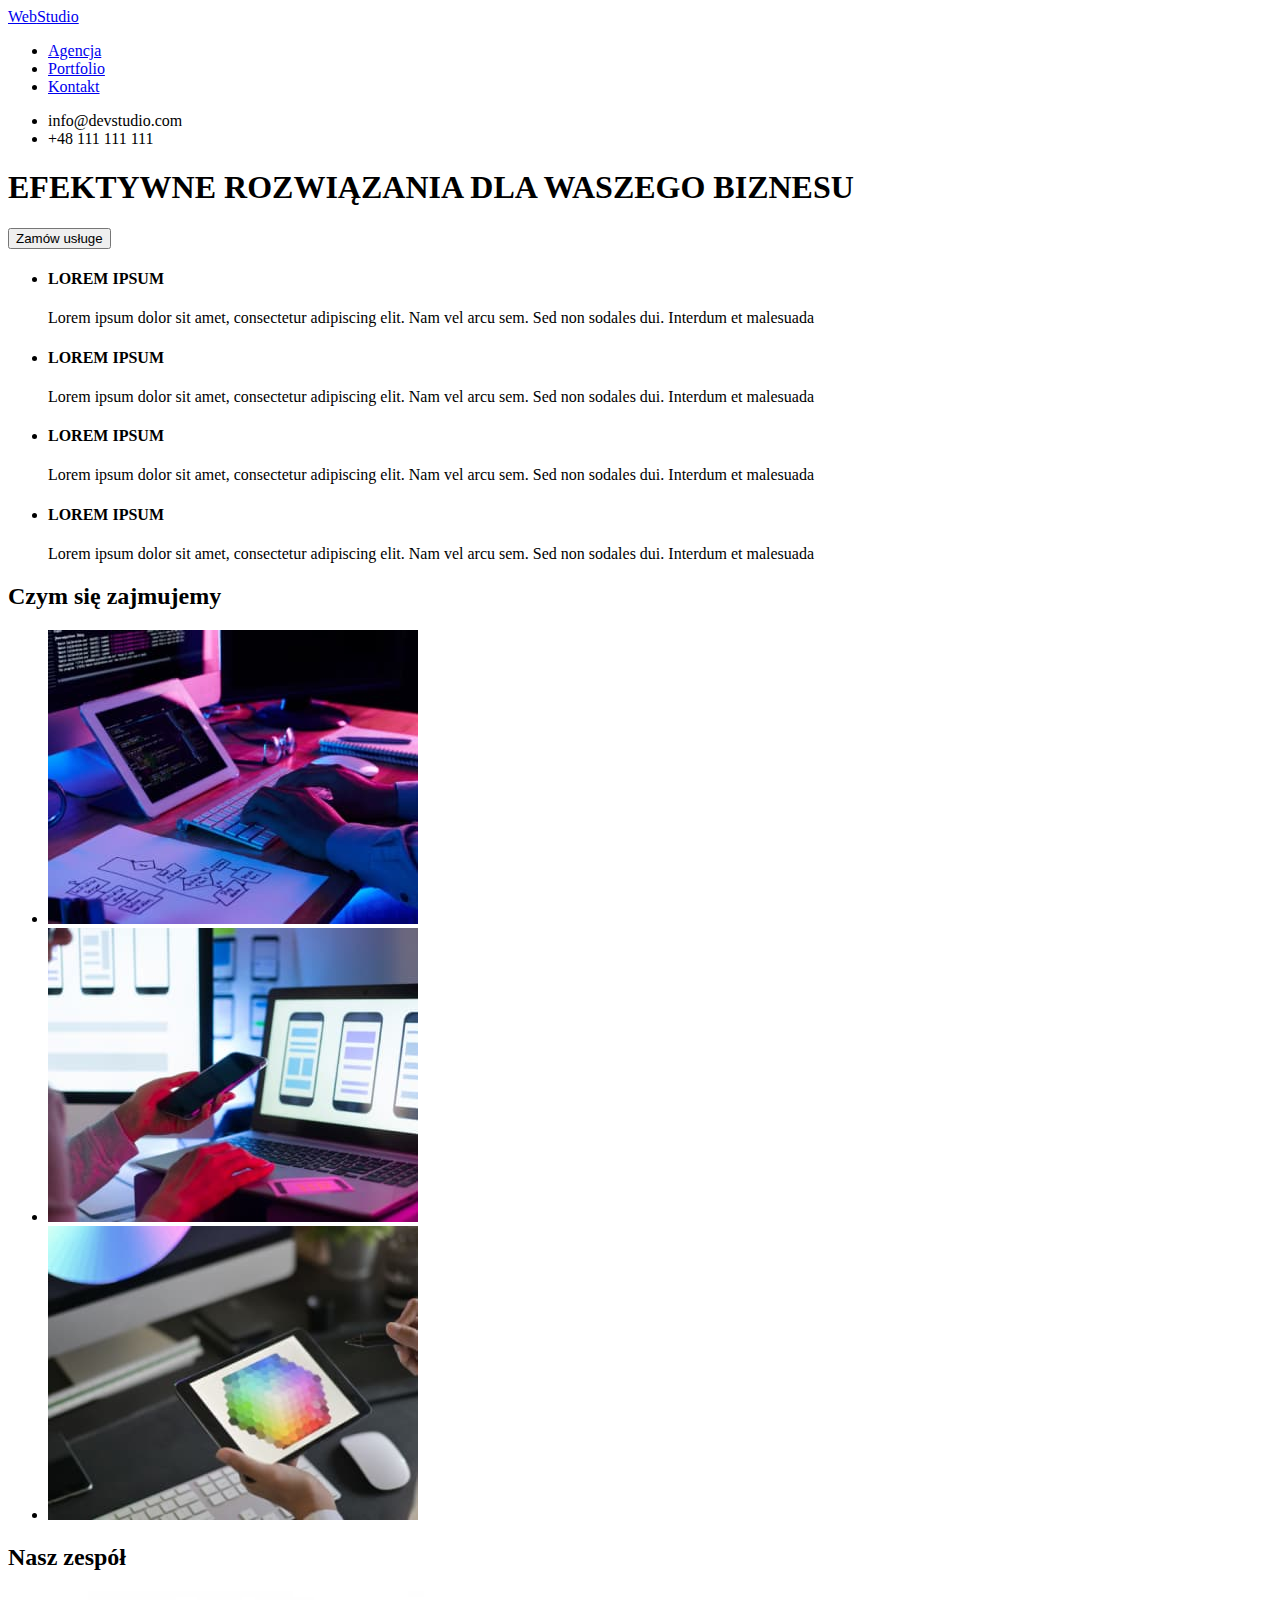
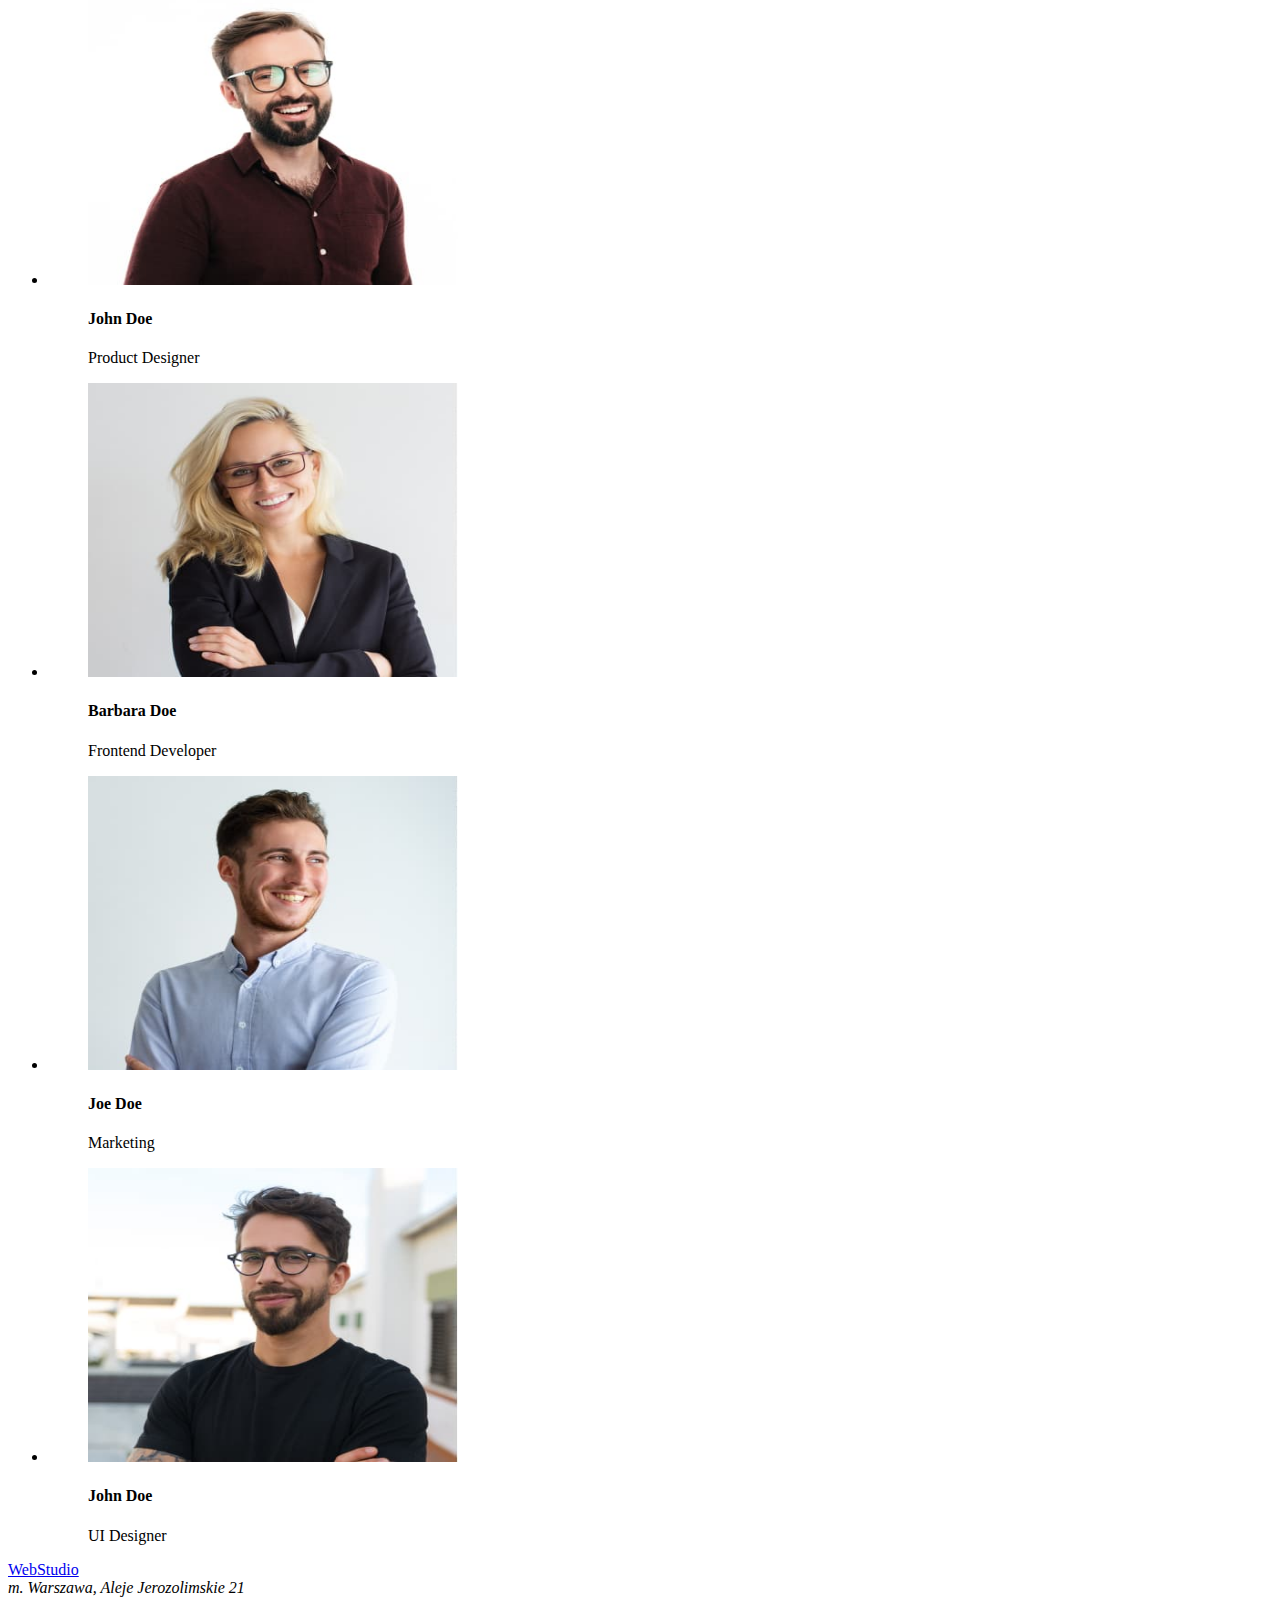
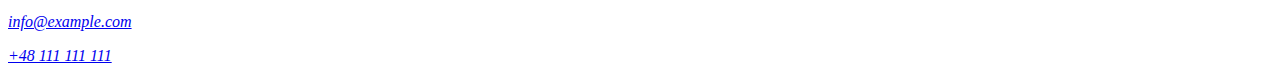
==== index.html @ c5aabd94 "links" ====
<!DOCTYPE html>
<html lang="pl">
  <head>
    <meta charset="UTF-8" />
    <meta http-equiv="X-UA-Compatible" content="IE=edge" />
    <meta name="viewport" content="width=device-width, initial-scale=1.0" />
    <title>Web Studio</title>
    <link rel="stylesheet" href="/css/styles.css" />
    <link rel="preconnect" href="https://fonts.googleapis.com" />
    <link rel="preconnect" href="https://fonts.gstatic.com" crossorigin />
    <link
      href="https://fonts.googleapis.com/css2?family=Raleway:wght@700&family=Roboto:wght@400;500;700;900&display=swap"
      rel="stylesheet"
    />
  </head>
  <body>
    <header>
      <a href="#"><span>Web</span>Studio</a>
      <nav>
        <ul>
          <li><a href="#">Agencja</a></li>
          <li><a href="./portfolio.html">Portfolio</a></li>
          <li><a href="#">Kontakt</a></li>
        </ul>
      </nav>
      <ul>
        <li>info@devstudio.com</li>
        <li>+48 111 111 111</li>
      </ul>
    </header>
    <main>
      <section>
        <h1>EFEKTYWNE ROZWIĄZANIA DLA WASZEGO BIZNESU</h1>
        <button type="button">Zamów usługe</button>
      </section>
      <section>
        <ul>
          <li>
            <h4>LOREM IPSUM</h4>
            <p>
              Lorem ipsum dolor sit amet, consectetur adipiscing elit. Nam vel
              arcu sem. Sed non sodales dui. Interdum et malesuada
            </p>
          </li>

          <li>
            <h4>LOREM IPSUM</h4>
            <p>
              Lorem ipsum dolor sit amet, consectetur adipiscing elit. Nam vel
              arcu sem. Sed non sodales dui. Interdum et malesuada
            </p>
          </li>
          <li>
            <h4>LOREM IPSUM</h4>
            <p>
              Lorem ipsum dolor sit amet, consectetur adipiscing elit. Nam vel
              arcu sem. Sed non sodales dui. Interdum et malesuada
            </p>
          </li>
          <li>
            <h4>LOREM IPSUM</h4>
            <p>
              Lorem ipsum dolor sit amet, consectetur adipiscing elit. Nam vel
              arcu sem. Sed non sodales dui. Interdum et malesuada
            </p>
          </li>
        </ul>
        <h2>Czym się zajmujemy</h2>
        <ul>
          <li>
            <img
              src="images/img1.jpg"
              alt="Ręce na klawiaturze"
              width="370"
              height="294"
            />
          </li>
          <li>
            <img
              src="images/img2.jpg"
              alt="Smartfon w dłoniach"
              width="370"
              height="294"
            />
          </li>
          <li>
            <img
              src="images/img3.jpg"
              alt="Tablet w dłoni"
              width="370"
              height="294"
            />
          </li>
        </ul>
      </section>
      <section>
        <h2>Nasz zespół</h2>
        <ul>
          <li>
            <figure>
              <img
                src="images/img4.jpg"
                alt="John Doe.Product Designer"
                width="370"
                height="294"
              />
              <figcaption>
                <h4>John Doe</h4>
                <p>Product Designer</p>
              </figcaption>
            </figure>
          </li>
          <li>
            <figure>
              <img
                src="images/img5.jpg"
                alt="Barbara Doe.Frontend Developer"
                width="370"
                height="294"
              />
              <figcaption>
                <h4>Barbara Doe</h4>
                <p>Frontend Developer</p>
              </figcaption>
            </figure>
          </li>
          <li>
            <figure>
              <img
                src="images/img6.jpg"
                alt="John Doe.Marketing"
                width="370"
                height="294"
              />
              <figcaption>
                <h4>Joe Doe</h4>
                <p>Marketing</p>
              </figcaption>
            </figure>
          </li>
          <li>
            <figure>
              <img
                src="images/img7.jpg"
                alt="John Doe.UI Designer"
                width="370"
                height="294"
              />
              <figcaption>
                <h4>John Doe</h4>
                <p>UI Designer</p>
              </figcaption>
            </figure>
          </li>
        </ul>
      </section>
    </main>
    <footer>
      <a href="#"><span>Web</span>Studio</a>
      <address>
        m. Warszawa, Aleje Jerozolimskie 21
        <p><a href="mailto:info@example.com">info@example.com</a></p>
        <p><a href="tel:+48111111111">+48 111 111 111</a></p>
      </address>
    </footer>
  </body>
</html>
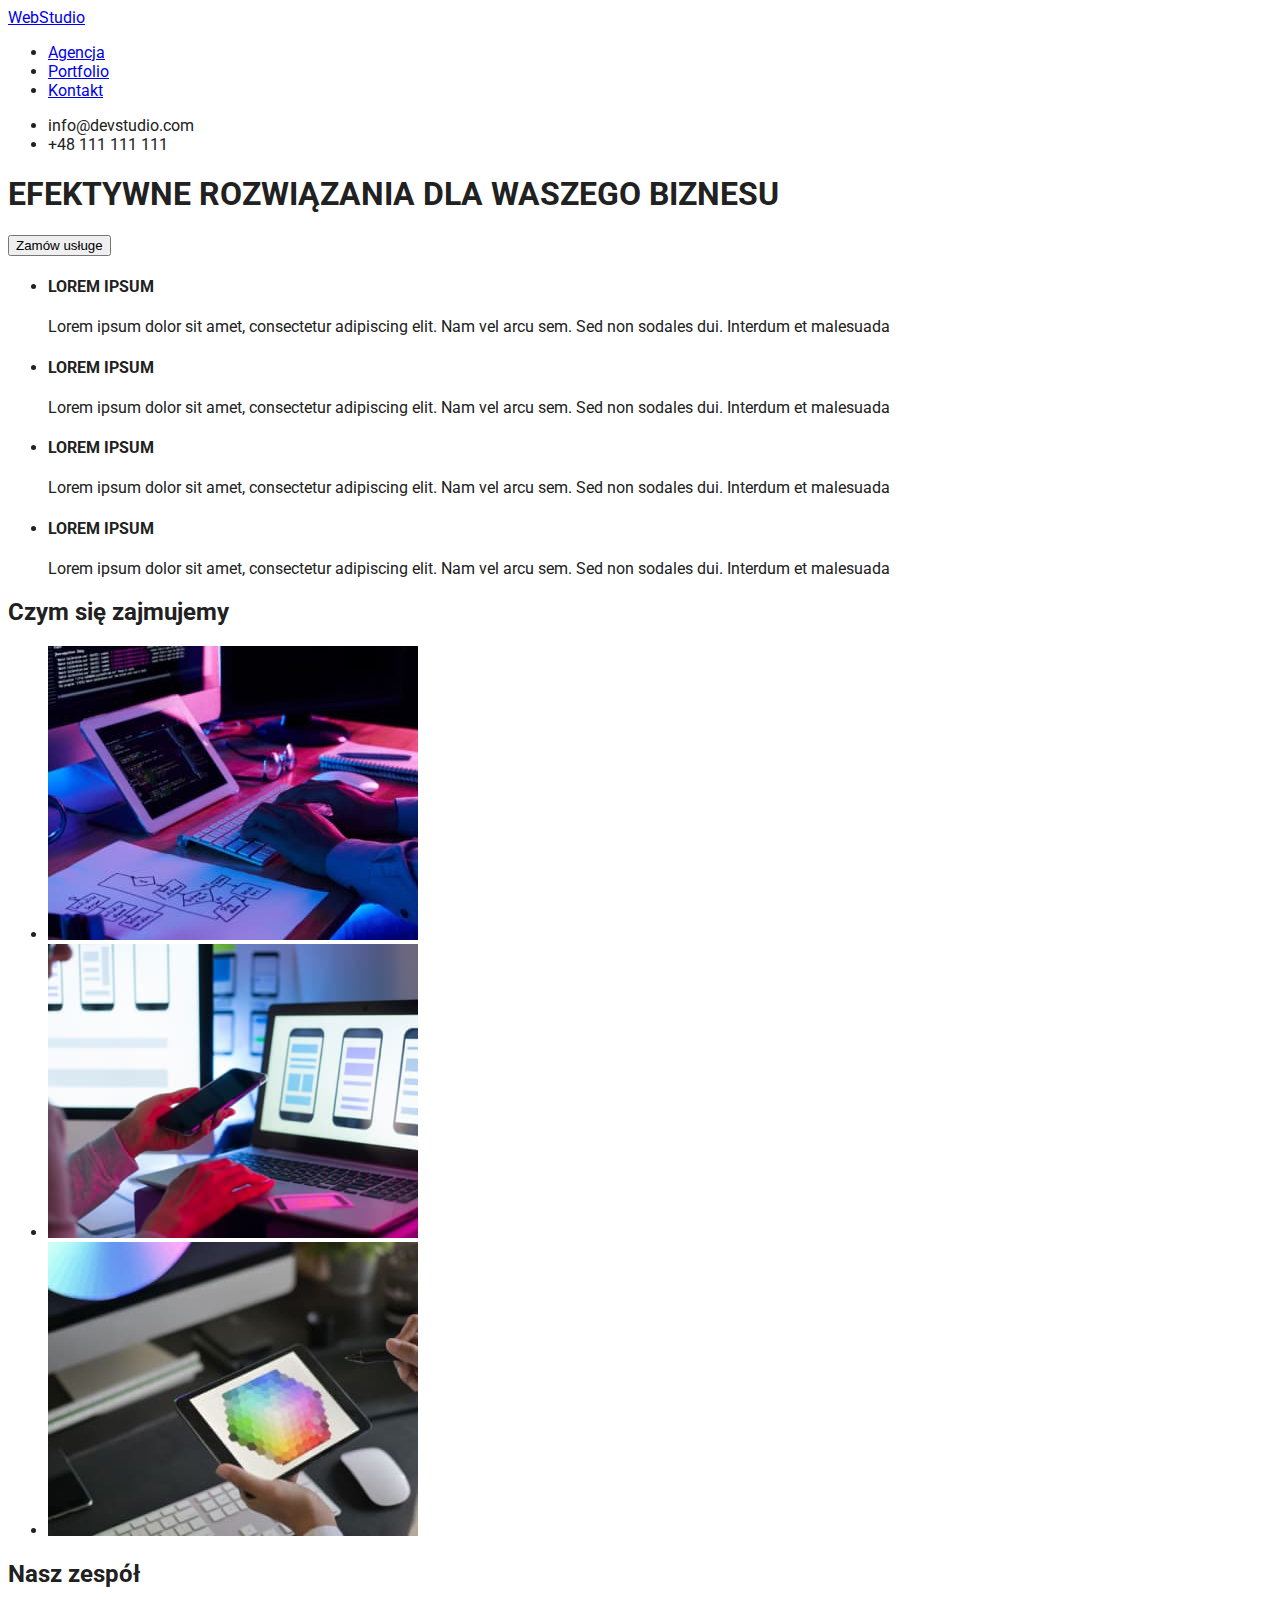
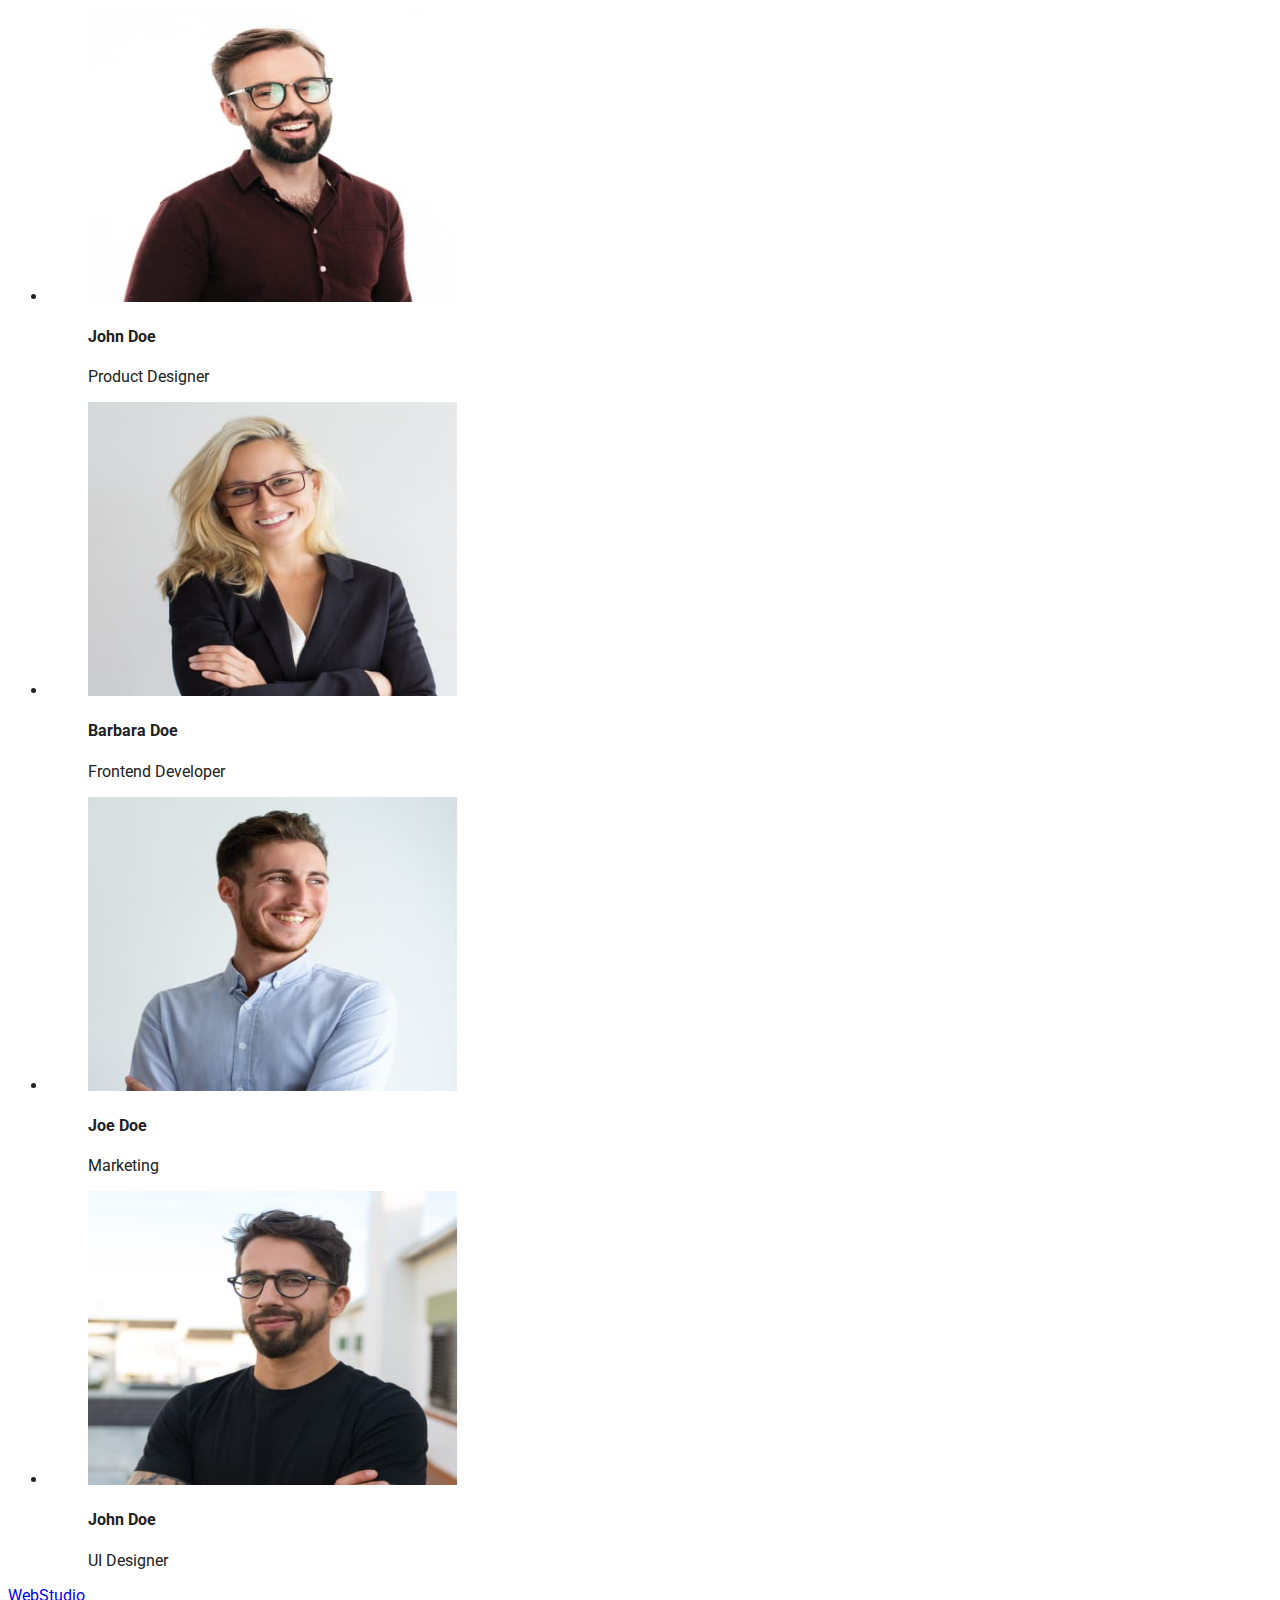
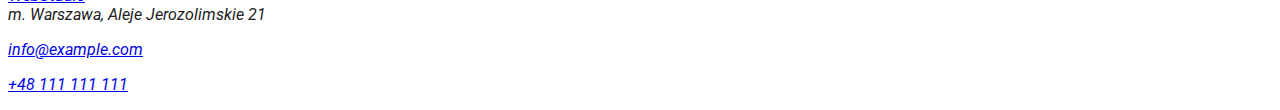
==== commit 636c5696: "update" ====
--- a/index.html
+++ b/index.html
@@ -5,7 +5,7 @@
     <meta http-equiv="X-UA-Compatible" content="IE=edge" />
     <meta name="viewport" content="width=device-width, initial-scale=1.0" />
     <title>Web Studio</title>
-    <link rel="stylesheet" href="/css/styles.css" />
+    <link rel="stylesheet" href="./css/styles.css" />
     <link rel="preconnect" href="https://fonts.googleapis.com" />
     <link rel="preconnect" href="https://fonts.gstatic.com" crossorigin />
     <link
@@ -14,7 +14,7 @@
     />
   </head>
   <body>
-    <header>
+    <header class="header">
       <a href="#"><span>Web</span>Studio</a>
       <nav>
         <ul>
--- a/css/styles.css
+++ b/css/styles.css
@@ -0,0 +1,4 @@
+body {
+  font-family: 'Roboto', sans-serif;
+  color: #212121;
+}
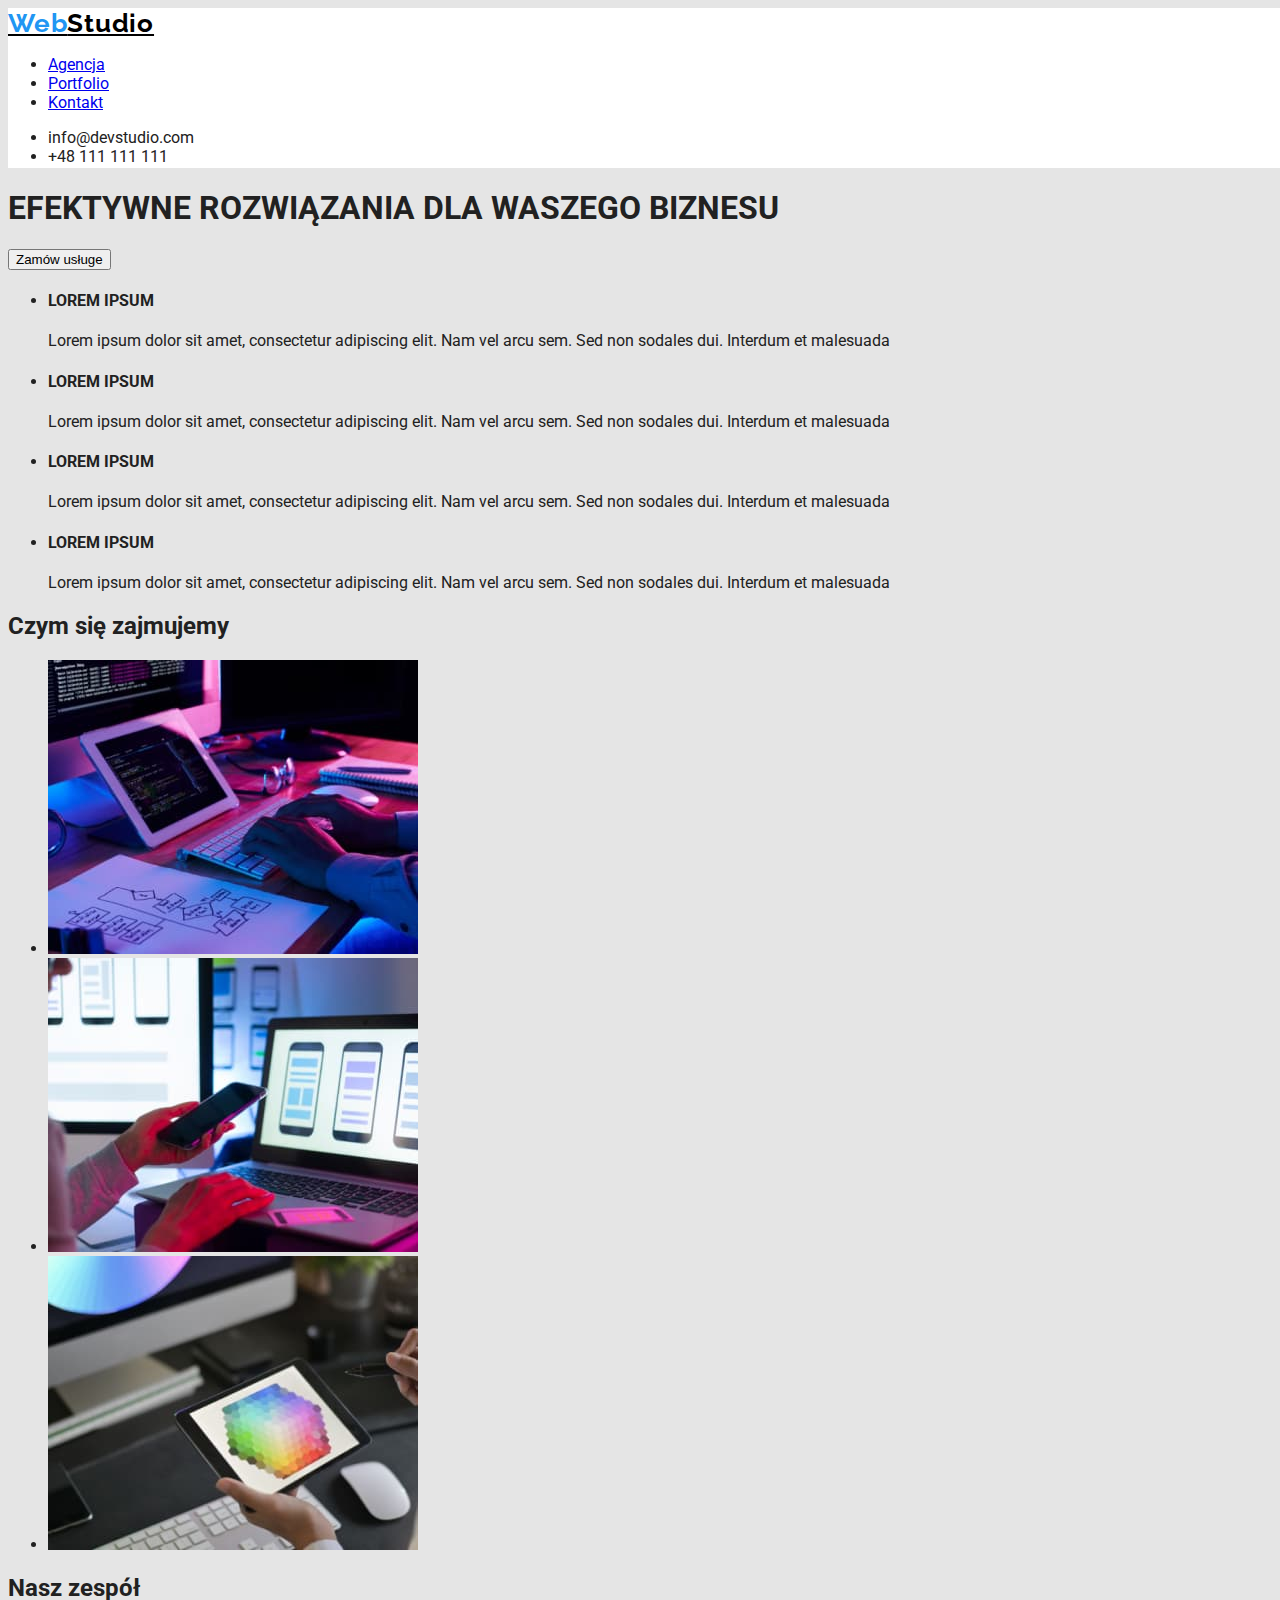
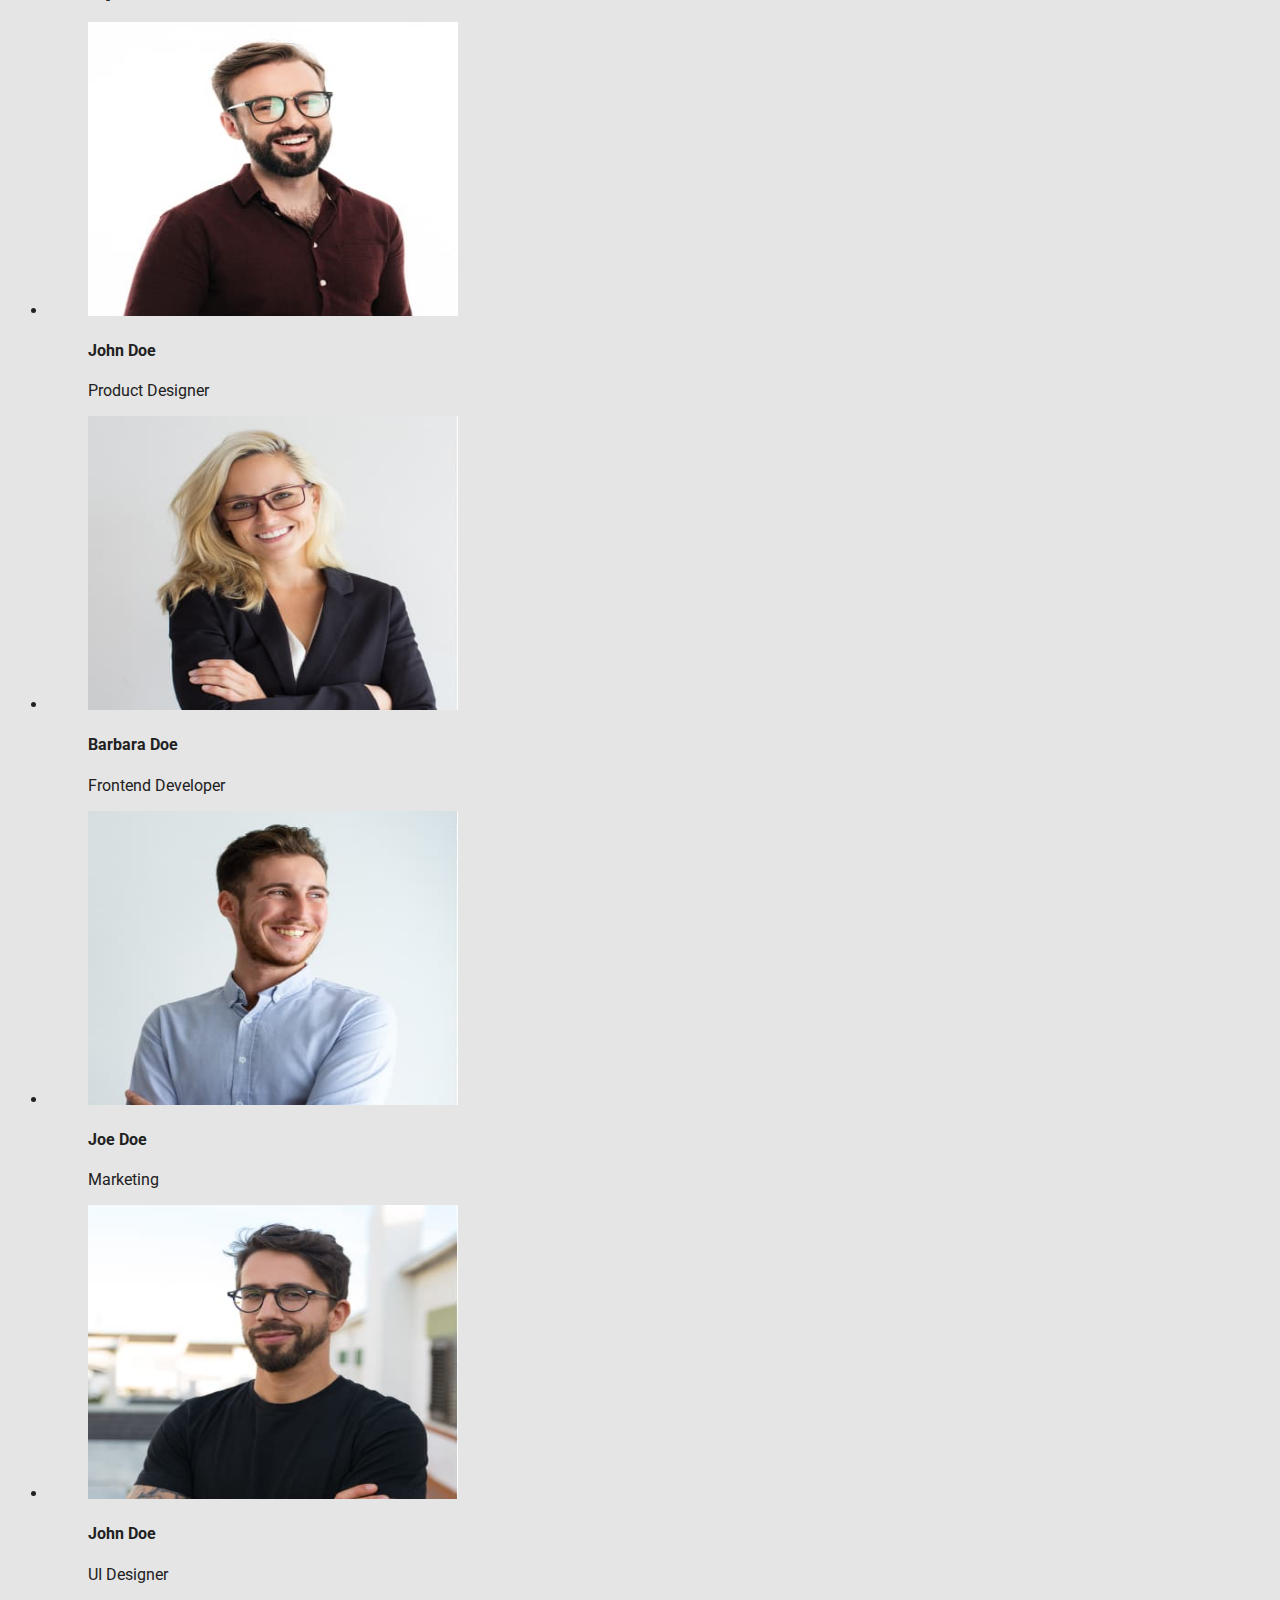
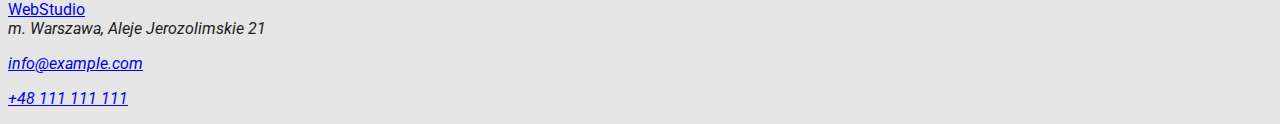
==== commit 14297f9d: "csswork" ====
--- a/index.html
+++ b/index.html
@@ -14,11 +14,13 @@
     />
   </head>
   <body>
-    <header class="header">
-      <a href="#"><span>Web</span>Studio</a>
+    <header class="background-header">
+      <a class="links logotype-webstudio-header" href="#"
+        ><span class="logotype-web">Web</span>Studio</a
+      >
       <nav>
         <ul>
-          <li><a href="#">Agencja</a></li>
+          <li><a href="./index.html">Agencja</a></li>
           <li><a href="./portfolio.html">Portfolio</a></li>
           <li><a href="#">Kontakt</a></li>
         </ul>
--- a/css/styles.css
+++ b/css/styles.css
@@ -1,4 +1,88 @@
 body {
-  font-family: 'Roboto', sans-serif;
+  font-family: 'Roboto', 'Raleway', sans-serif;
+  color: #212121;
+  background: #e5e5e5;
+}
+.background-header {
+  width: 1600px;
+  height: 160px;
+  left: 0px;
+  top: 0px;
+  background-color: #ffffff;
+}
+.logotype-webstudio-header {
+  font-family: 'Raleway';
+  font-style: normal;
+  font-weight: 700;
+  font-size: 26px;
+  line-height: 31px;
+  letter-spacing: 0.03em;
+  color: #000000;
+}
+.logotype-web {
+  width: 145px;
+  height: 31px;
+  left: 215px;
+  top: 24px;
+  color: #2196f3;
+}
+.link {
+  font-style: normal;
+  font-weight: 500;
+  font-size: 14px;
+  line-height: 16px;
+  letter-spacing: 0.02em;
   color: #212121;
 }
+.link-portfolio {
+  color: #2196f3;
+}
+.link-contact-header {
+  font-family: 'Roboto';
+  font-style: normal;
+  font-weight: 500;
+  font-size: 14px;
+  line-height: 16px;
+  letter-spacing: 0.02em;
+  color: #757575;
+}
+.links:hover,
+.links:focus {
+  color: #2196f3;
+}
+.background-footer {
+  width: 1600px;
+  height: 252px;
+  left: 0px;
+  top: 1628px;
+  background-color: #2f303a;
+}
+.logotype-webstudio-footer {
+  font-family: 'Raleway';
+  font-style: normal;
+  font-weight: 700;
+  font-size: 26px;
+  line-height: 31px;
+  letter-spacing: 0.03em;
+  color: #ffffff;
+}
+.address {
+  color: #ffffff;
+  font-family: 'Roboto';
+  font-style: normal;
+  font-weight: 400;
+  font-size: 14px;
+  line-height: 24px;
+  letter-spacing: 0.03em;
+}
+.link-contact-footer {
+  font-family: 'Roboto';
+  font-style: normal;
+  font-weight: 400;
+  font-size: 14px;
+  line-height: 24px;
+
+  letter-spacing: 0.03em;
+
+  color: rgba(255, 255, 255, 0.6);
+}
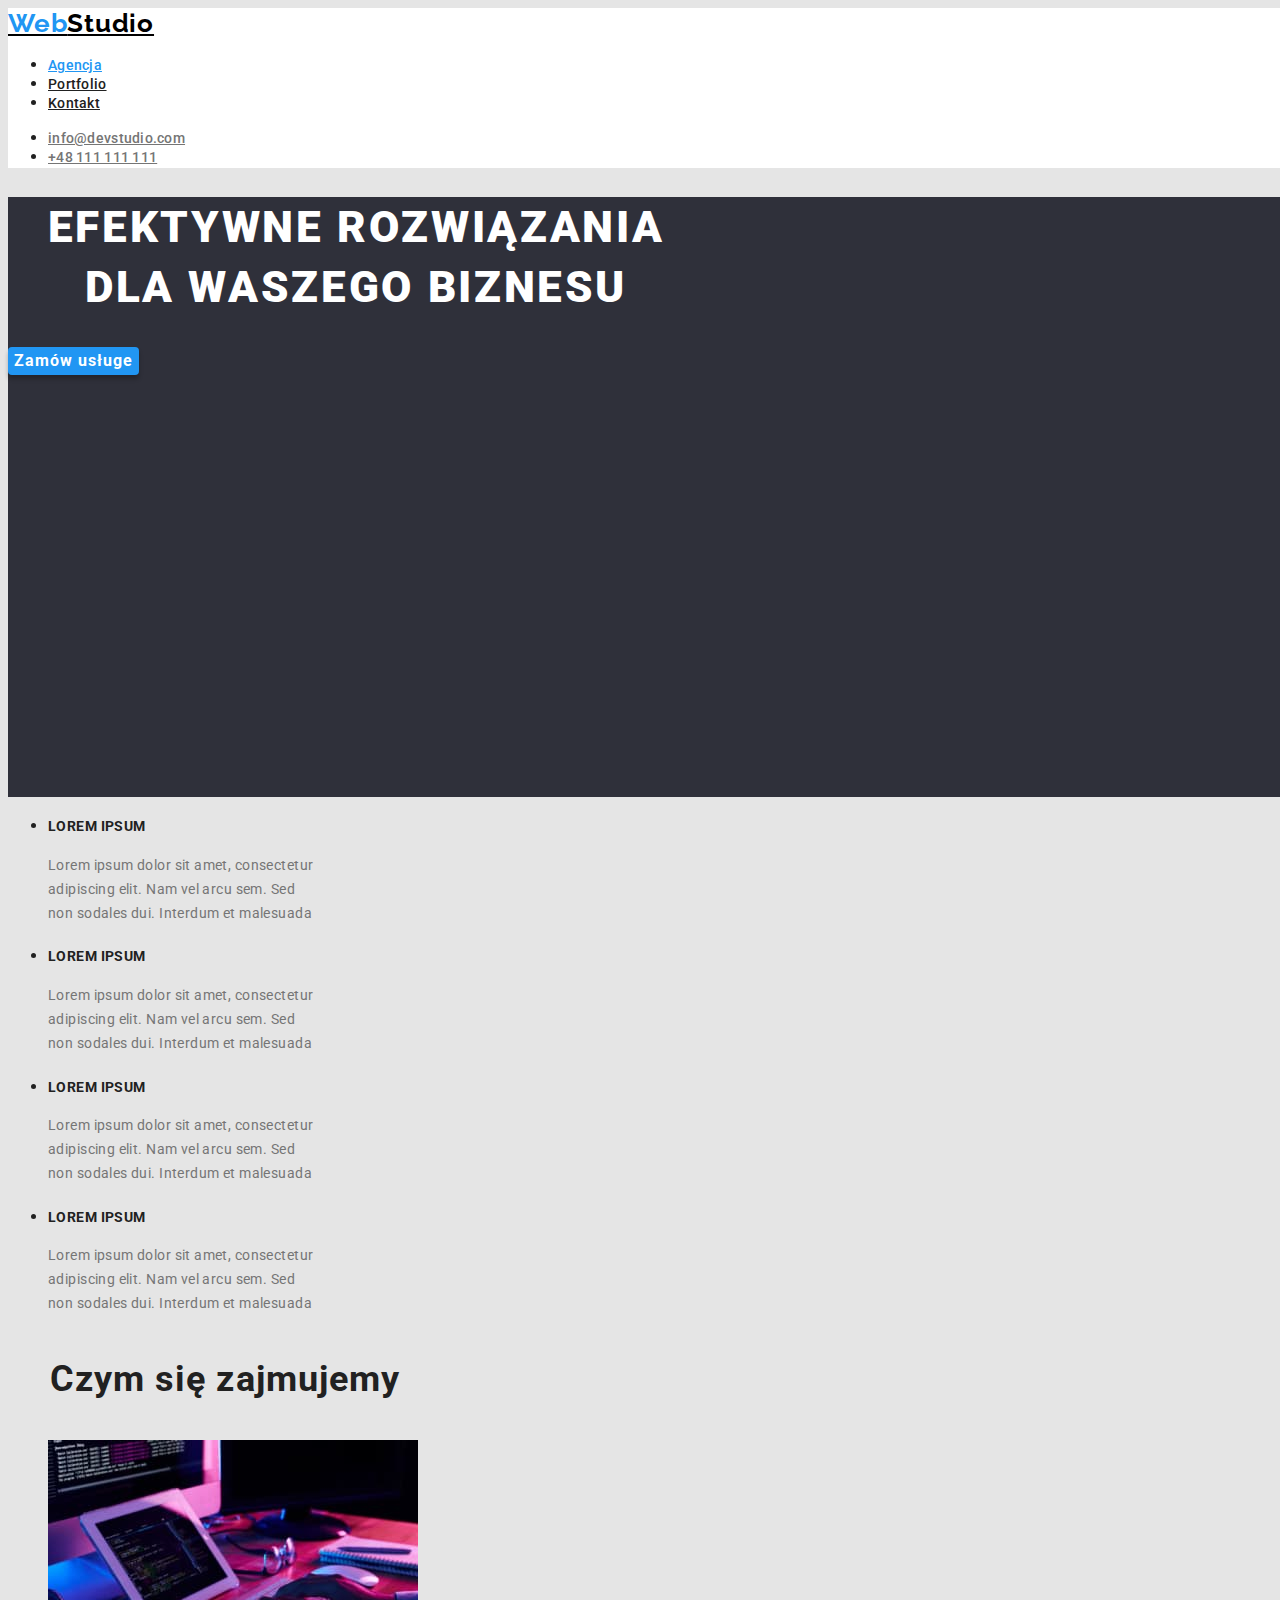
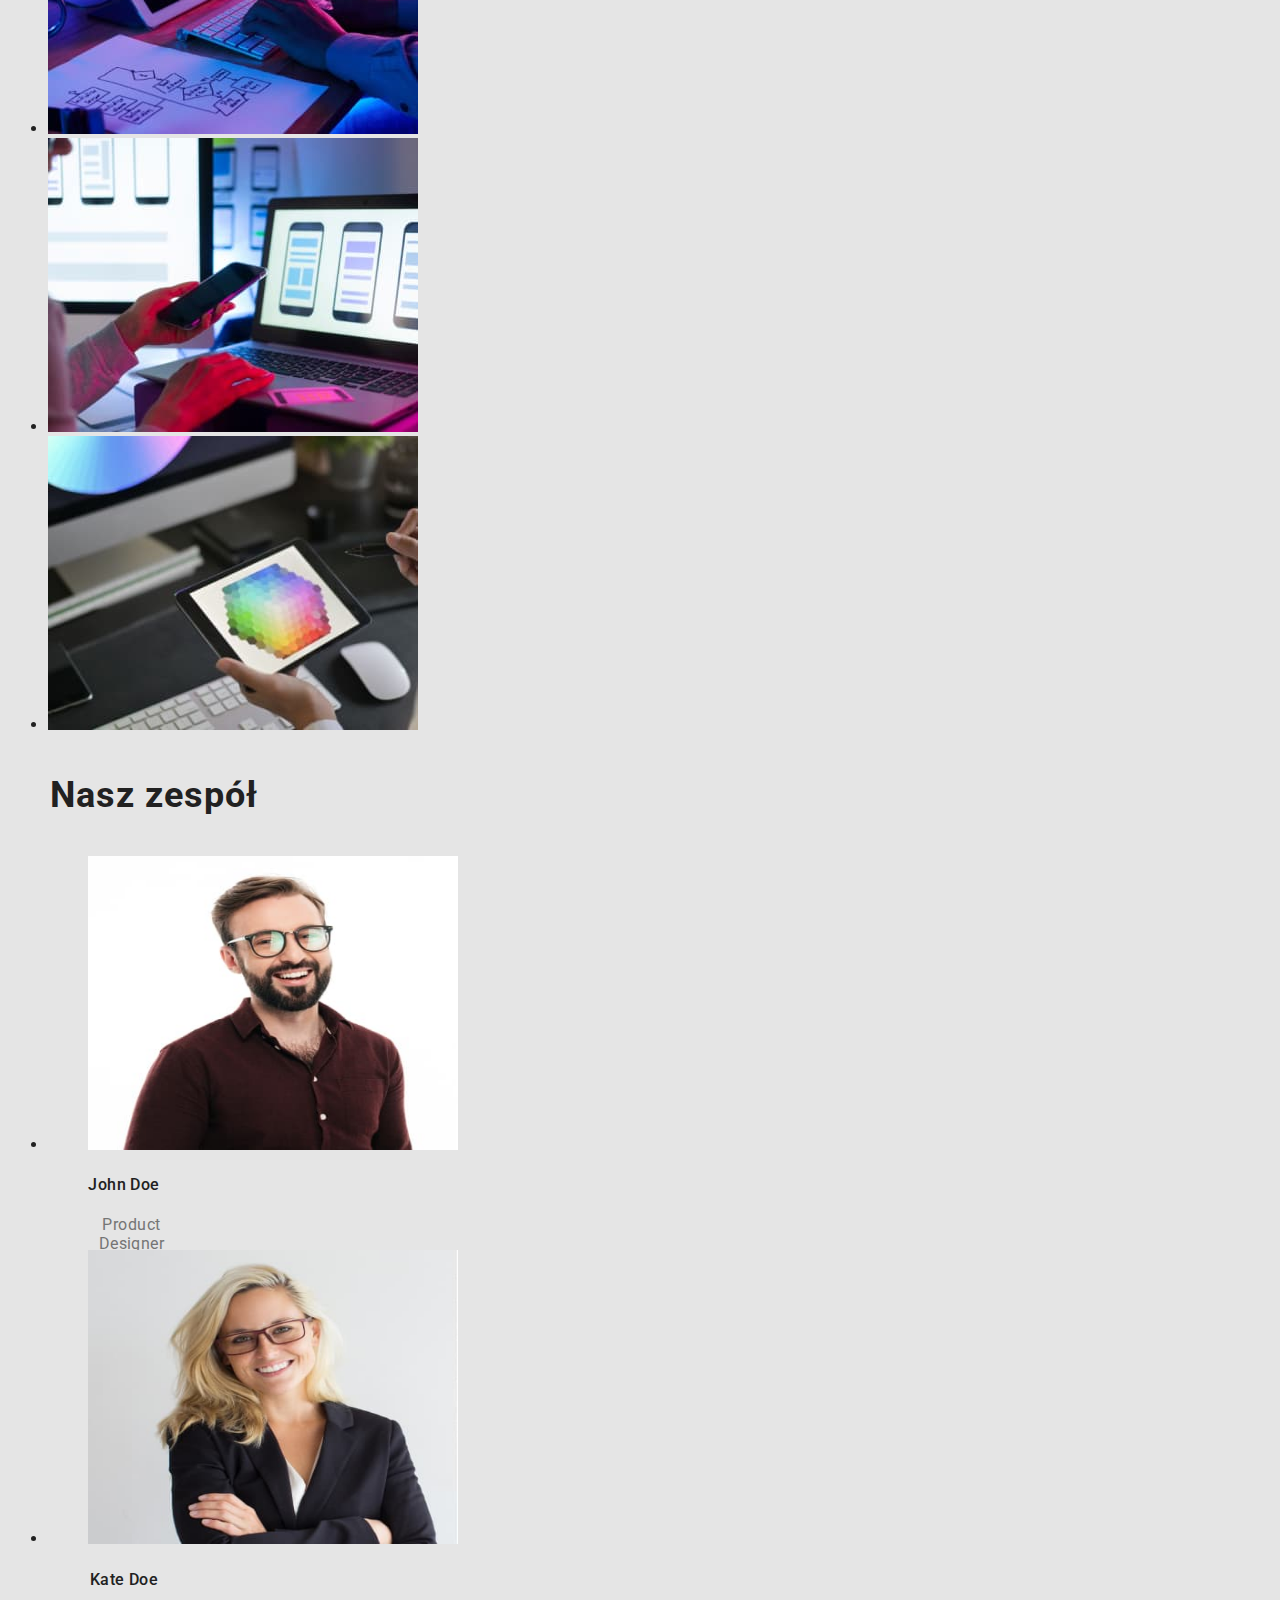
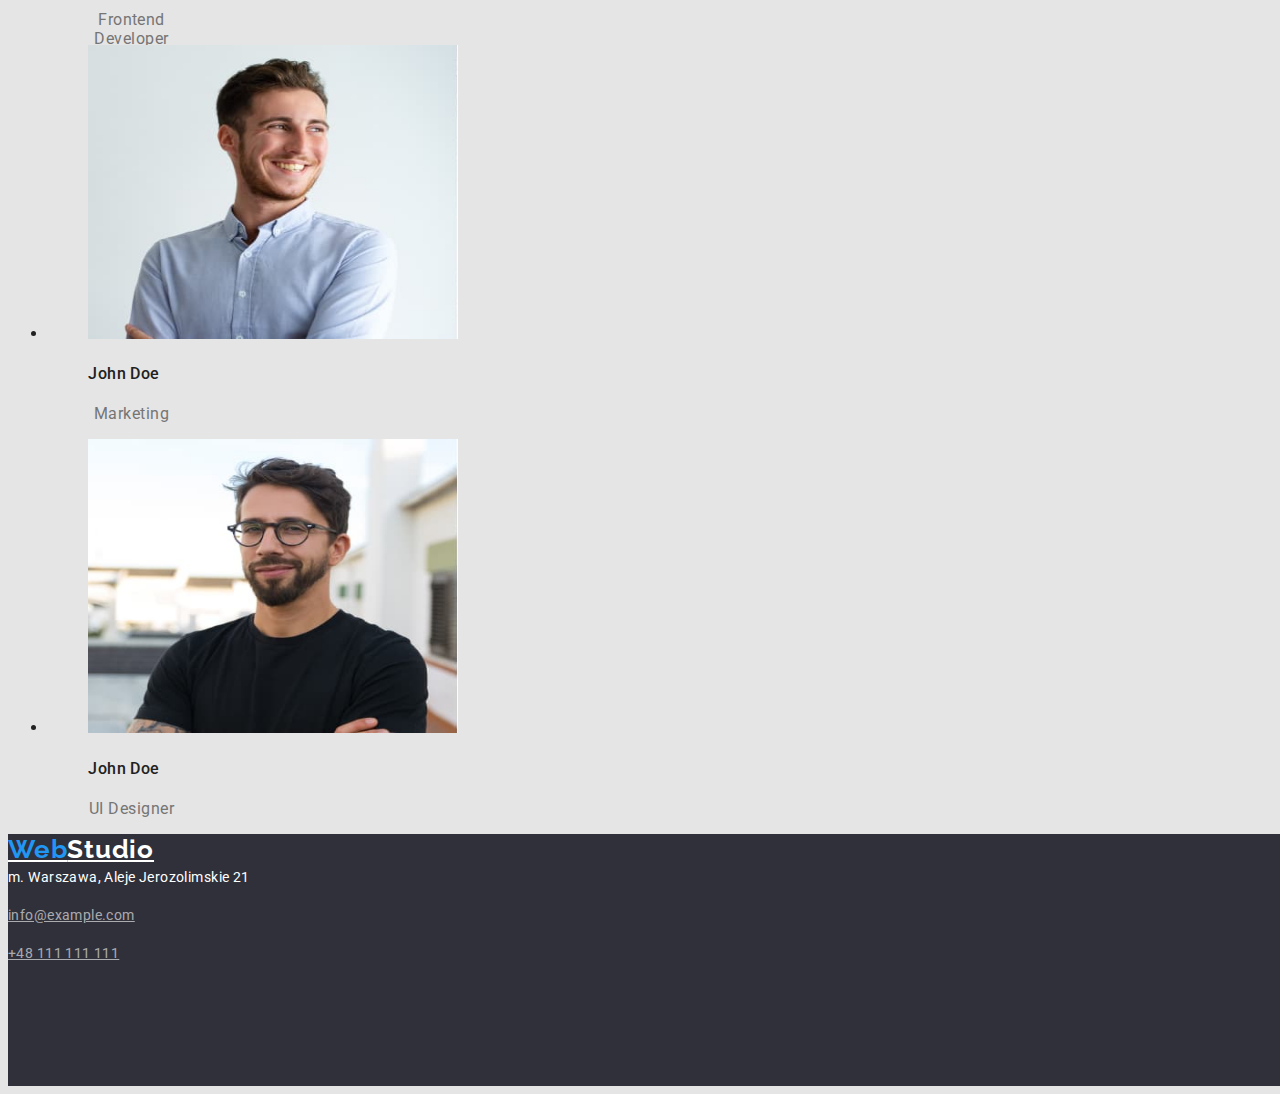
==== commit 64b68df7: "working-on-styles" ====
--- a/index.html
+++ b/index.html
@@ -20,54 +20,68 @@
       >
       <nav>
         <ul>
-          <li><a href="./index.html">Agencja</a></li>
-          <li><a href="./portfolio.html">Portfolio</a></li>
-          <li><a href="#">Kontakt</a></li>
+          <li>
+            <a class="link link-index links" href="./index.html">Agencja</a>
+          </li>
+          <li>
+            <a class="link links" href="./portfolio.html">Portfolio</a>
+          </li>
+          <li><a class="link links" href="#">Kontakt</a></li>
         </ul>
       </nav>
       <ul>
-        <li>info@devstudio.com</li>
-        <li>+48 111 111 111</li>
+        <li>
+          <a class="links link-contact-header" href="mailto:info@example.com"
+            >info@devstudio.com</a
+          >
+        </li>
+        <li>
+          <a class="links link-contact-header" href="tel:+48111111111"
+            >+48 111 111 111</a
+          >
+        </li>
       </ul>
     </header>
     <main>
-      <section>
-        <h1>EFEKTYWNE ROZWIĄZANIA DLA WASZEGO BIZNESU</h1>
-        <button type="button">Zamów usługe</button>
+      <section class="first-section-index">
+        <h1 class="first-section-text">
+          EFEKTYWNE ROZWIĄZANIA DLA WASZEGO BIZNESU
+        </h1>
+        <button class="button-order" type="button">Zamów usługe</button>
       </section>
       <section>
         <ul>
           <li>
-            <h4>LOREM IPSUM</h4>
-            <p>
+            <h4 class="second-section-haeding">LOREM IPSUM</h4>
+            <p class="second-section-text">
               Lorem ipsum dolor sit amet, consectetur adipiscing elit. Nam vel
               arcu sem. Sed non sodales dui. Interdum et malesuada
             </p>
           </li>
 
           <li>
-            <h4>LOREM IPSUM</h4>
-            <p>
+            <h4 class="second-section-haeding">LOREM IPSUM</h4>
+            <p class="second-section-text">
               Lorem ipsum dolor sit amet, consectetur adipiscing elit. Nam vel
               arcu sem. Sed non sodales dui. Interdum et malesuada
             </p>
           </li>
           <li>
-            <h4>LOREM IPSUM</h4>
-            <p>
+            <h4 class="second-section-haeding">LOREM IPSUM</h4>
+            <p class="second-section-text">
               Lorem ipsum dolor sit amet, consectetur adipiscing elit. Nam vel
               arcu sem. Sed non sodales dui. Interdum et malesuada
             </p>
           </li>
           <li>
-            <h4>LOREM IPSUM</h4>
-            <p>
+            <h4 class="second-section-haeding">LOREM IPSUM</h4>
+            <p class="second-section-text">
               Lorem ipsum dolor sit amet, consectetur adipiscing elit. Nam vel
               arcu sem. Sed non sodales dui. Interdum et malesuada
             </p>
           </li>
         </ul>
-        <h2>Czym się zajmujemy</h2>
+        <h2 class="second-section-second-text">Czym się zajmujemy</h2>
         <ul>
           <li>
             <img
@@ -96,7 +110,7 @@
         </ul>
       </section>
       <section>
-        <h2>Nasz zespół</h2>
+        <h2 class="third-section-heading">Nasz zespół</h2>
         <ul>
           <li>
             <figure>
@@ -107,8 +121,8 @@
                 height="294"
               />
               <figcaption>
-                <h4>John Doe</h4>
-                <p>Product Designer</p>
+                <h4 class="third-section-heading-text">John Doe</h4>
+                <p class="third-section-job-titles">Product Designer</p>
               </figcaption>
             </figure>
           </li>
@@ -121,8 +135,8 @@
                 height="294"
               />
               <figcaption>
-                <h4>Barbara Doe</h4>
-                <p>Frontend Developer</p>
+                <h4 class="third-section-heading-text">Kate Doe</h4>
+                <p class="third-section-job-titles">Frontend Developer</p>
               </figcaption>
             </figure>
           </li>
@@ -135,8 +149,8 @@
                 height="294"
               />
               <figcaption>
-                <h4>Joe Doe</h4>
-                <p>Marketing</p>
+                <h4 class="third-section-heading-text">John Doe</h4>
+                <p class="third-section-job-titles">Marketing</p>
               </figcaption>
             </figure>
           </li>
@@ -149,20 +163,30 @@
                 height="294"
               />
               <figcaption>
-                <h4>John Doe</h4>
-                <p>UI Designer</p>
+                <h4 class="third-section-heading-text">John Doe</h4>
+                <p class="third-section-job-titles">UI Designer</p>
               </figcaption>
             </figure>
           </li>
         </ul>
       </section>
     </main>
-    <footer>
-      <a href="#"><span>Web</span>Studio</a>
-      <address>
+    <footer class="background-footer">
+      <a class="links logotype-webstudio-footer" href="#"
+        ><span class="logotype-web">Web</span>Studio</a
+      >
+      <address class="address">
         m. Warszawa, Aleje Jerozolimskie 21
-        <p><a href="mailto:info@example.com">info@example.com</a></p>
-        <p><a href="tel:+48111111111">+48 111 111 111</a></p>
+        <p>
+          <a class="links link-contact-footer" href="mailto:info@example.com"
+            >info@example.com</a
+          >
+        </p>
+        <p>
+          <a class="links link-contact-footer" href="tel:+48111111111"
+            >+48 111 111 111</a
+          >
+        </p>
       </address>
     </footer>
   </body>
--- a/css/styles.css
+++ b/css/styles.css
@@ -3,12 +3,21 @@
   color: #212121;
   background: #e5e5e5;
 }
+:root {
+  --brand-color: #2196f3;
+  --white: #ffffff;
+  --grey: #757575;
+  --black: #000000;
+  --less-black: #2f303a;
+  --white-grey: rgba(255, 255, 255, 0.6);
+  --less-white: #f5f4fa;
+}
 .background-header {
   width: 1600px;
   height: 160px;
   left: 0px;
   top: 0px;
-  background-color: #ffffff;
+  background-color: var(--white);
 }
 .logotype-webstudio-header {
   font-family: 'Raleway';
@@ -17,14 +26,139 @@
   font-size: 26px;
   line-height: 31px;
   letter-spacing: 0.03em;
-  color: #000000;
+  color: var(--black);
 }
 .logotype-web {
   width: 145px;
   height: 31px;
   left: 215px;
   top: 24px;
-  color: #2196f3;
+  color: var(--brand-color);
+}
+.first-section-index {
+  background-color: var(--less-black);
+  width: 1600px;
+  height: 600px;
+  left: 0px;
+  top: 80px;
+}
+.first-section-text {
+  width: 696px;
+  height: 120px;
+  left: 452px;
+  top: 280px;
+  font-family: 'Roboto';
+  font-style: normal;
+  font-weight: 900;
+  font-size: 44px;
+  line-height: 60px;
+  text-align: center;
+  letter-spacing: 0.06em;
+  text-transform: uppercase;
+  color: var(--white);
+}
+.second-section-haeding {
+  width: 270px;
+  height: 16px;
+  left: 515px;
+  top: 774px;
+  font-family: 'Roboto';
+  font-style: normal;
+  font-weight: 700;
+  font-size: 14px;
+  line-height: 16px;
+  letter-spacing: 0.03em;
+  text-transform: uppercase;
+}
+.second-section-text {
+  width: 270px;
+  height: 75px;
+  left: 215px;
+  top: 800px;
+  font-family: 'Roboto';
+  font-style: normal;
+  font-weight: 400;
+  font-size: 14px;
+  line-height: 24px;
+  letter-spacing: 0.03em;
+  color: var(--grey);
+}
+.second-section-second-text {
+  width: 352px;
+  height: 42px;
+  left: 624px;
+  top: 969px;
+  font-family: 'Roboto';
+  font-style: normal;
+  font-weight: 700;
+  font-size: 36px;
+  line-height: 42px;
+  text-align: center;
+  letter-spacing: 0.03em;
+  padding: 10px 41px 10px 41px;
+}
+.third-section {
+  width: 1600px;
+  height: 648px;
+  left: 0px;
+  top: 1449px;
+  background-color: var(--less-white);
+}
+.third-section-heading {
+  width: 210px;
+  height: 42px;
+  left: 695px;
+  top: 1543px;
+  font-family: 'Roboto';
+  font-style: normal;
+  font-weight: 700;
+  font-size: 36px;
+  line-height: 42px;
+  text-align: center;
+  letter-spacing: 0.03em;
+  padding: 10px 41px 10px 41px;
+}
+.third-section-heading-text {
+  width: 72px;
+  height: 19px;
+  left: 314px;
+  top: 1925px;
+  font-family: 'Roboto';
+  font-style: normal;
+  font-weight: 500;
+  font-size: 16px;
+  line-height: 19px;
+  text-align: center;
+  letter-spacing: 0.03em;
+}
+.third-section-job-titles {
+  width: 87px;
+  height: 19px;
+  left: 1207px;
+  top: 1954px;
+  font-family: 'Roboto';
+  font-style: normal;
+  font-weight: 400;
+  font-size: 16px;
+  line-height: 19px;
+  text-align: center;
+  letter-spacing: 0.03em;
+  color: var(--grey);
+}
+.button-order {
+  background: var(--brand-color);
+  border: var(--brand-color);
+  border-radius: 4px;
+  box-shadow: 0px 4px 4px rgba(0, 0, 0, 0.25);
+  color: var(--white);
+  cursor: pointer;
+  font-family: 'roboto';
+  font-weight: 700;
+  font-size: 16px;
+  line-height: 1.6;
+  align-items: center;
+  text-align: center;
+  letter-spacing: 0.06em;
 }
 .link {
   font-style: normal;
@@ -35,7 +169,10 @@
   color: #212121;
 }
 .link-portfolio {
-  color: #2196f3;
+  color: var(--brand-color);
+}
+.link-index {
+  color: var(--brand-color);
 }
 .link-contact-header {
   font-family: 'Roboto';
@@ -44,18 +181,65 @@
   font-size: 14px;
   line-height: 16px;
   letter-spacing: 0.02em;
-  color: #757575;
+  color: var(--grey);
+}
+.buttons:hover,
+.buttons:focus {
+  border-color: var(--brand-color);
 }
 .links:hover,
 .links:focus {
-  color: #2196f3;
+  color: var(--brand-color);
+}
+.button-all {
+  color: var(--white);
+  background: var(--brand-color);
+  width: 121px;
+  height: 38px;
+  left: 510px;
+  top: 174px;
+  box-shadow: 0px 3px 1px rgba(0, 0, 0, 0.1), 0px 1px 2px rgba(0, 0, 0, 0.08),
+    0px 2px 2px rgba(0, 0, 0, 0.12);
+  border-radius: 4px;
+}
+.button-pages {
+  background-color: var(--less-white);
+  width: 93px;
+  height: 38px;
+  left: 639px;
+  top: 174px;
+  border-radius: 4px;
+}
+.button-aplications {
+  background-color: var(--less-white);
+  width: 114px;
+  height: 38px;
+  left: 740px;
+  top: 174px;
+  border-radius: 4px;
+}
+.button-design {
+  background-color: var(--less-white);
+  width: 91px;
+  height: 38px;
+  left: 862px;
+  top: 174px;
+  border-radius: 4px;
+}
+.button-marketing {
+  background-color: var(--less-white);
+  width: 121px;
+  height: 38px;
+  left: 961px;
+  top: 174px;
+  border-radius: 4px;
 }
 .background-footer {
   width: 1600px;
   height: 252px;
   left: 0px;
   top: 1628px;
-  background-color: #2f303a;
+  background-color: var(--less-black);
 }
 .logotype-webstudio-footer {
   font-family: 'Raleway';
@@ -64,12 +248,16 @@
   font-size: 26px;
   line-height: 31px;
   letter-spacing: 0.03em;
-  color: #ffffff;
+  color: var(--white);
 }
 .address {
-  color: #ffffff;
-  font-family: 'Roboto';
-  font-style: normal;
+  color: var(--white);
+  font-family: 'Roboto';
+  font-style: normal;
+  width: 247px;
+  height: 21px;
+  left: 215px;
+  top: 1739px;
   font-weight: 400;
   font-size: 14px;
   line-height: 24px;
@@ -84,5 +272,5 @@
 
   letter-spacing: 0.03em;
 
-  color: rgba(255, 255, 255, 0.6);
-}
+  color: var(--white-grey);
+}
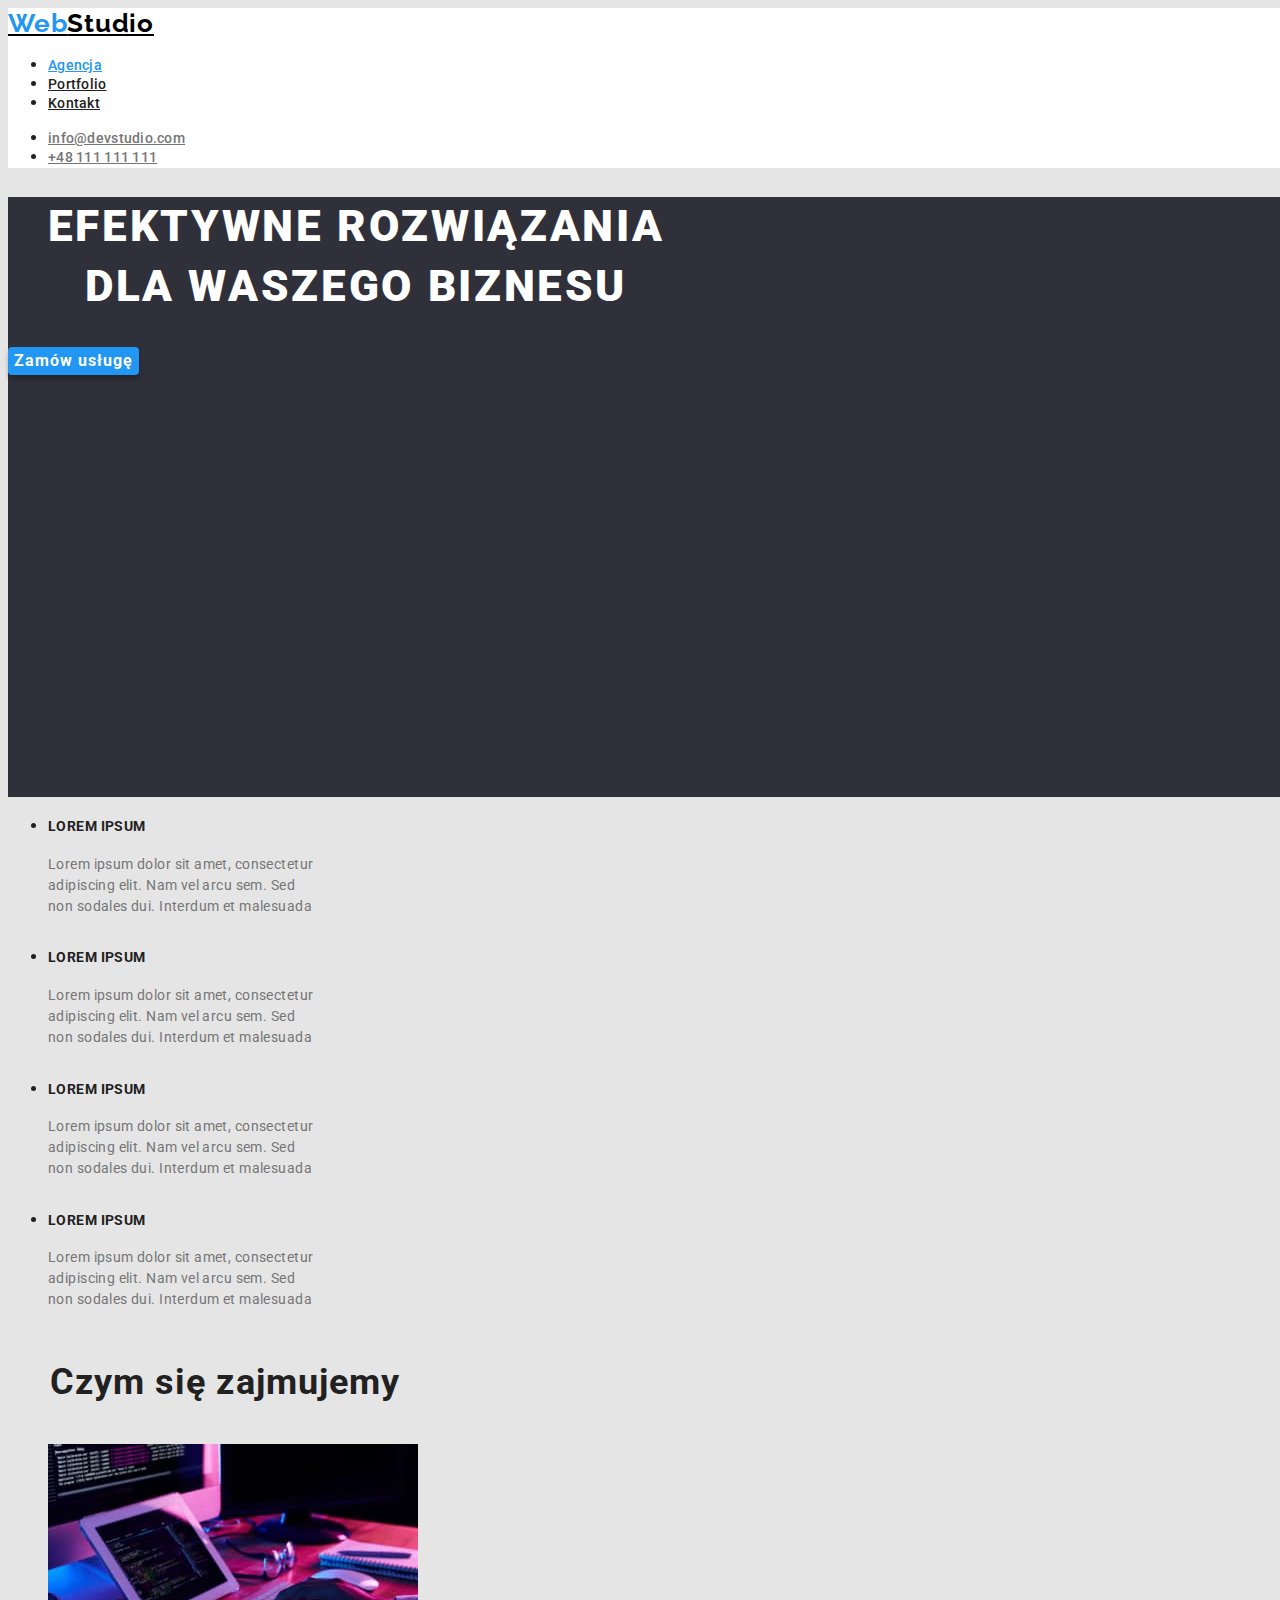
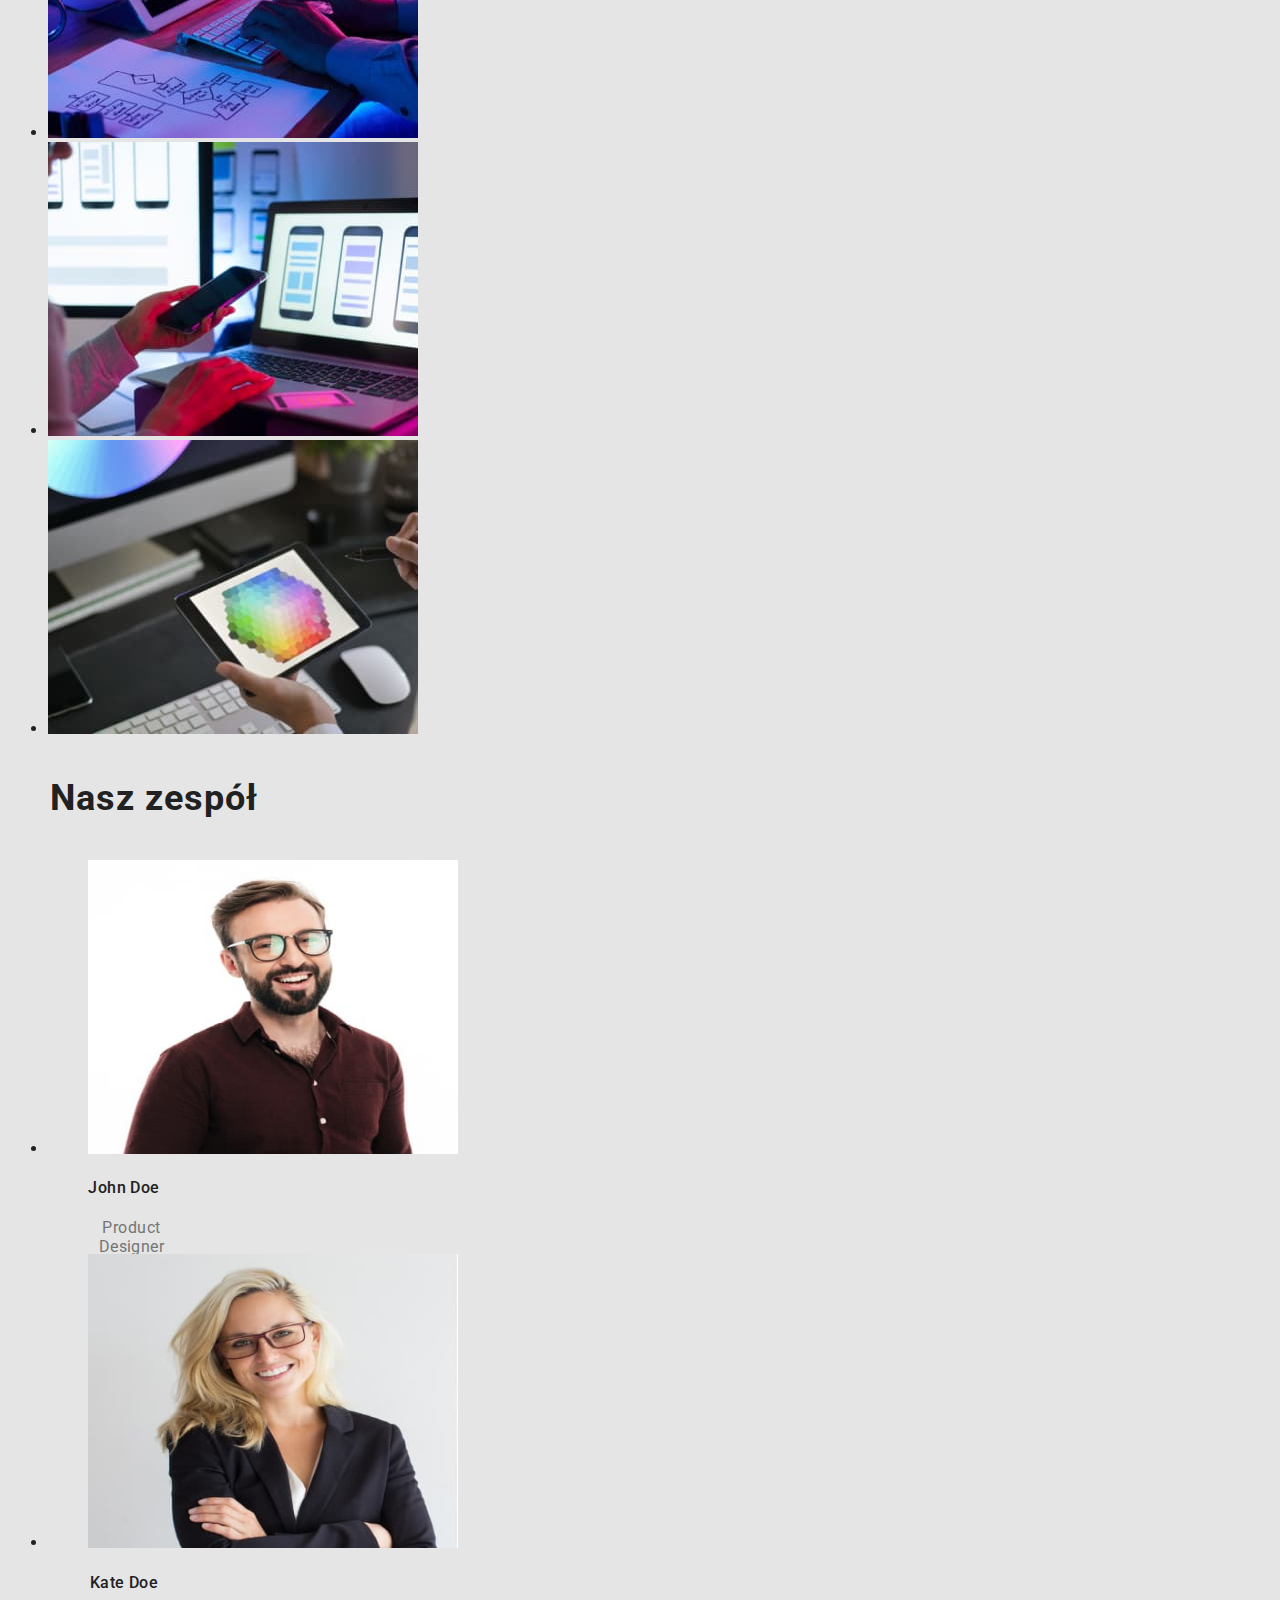
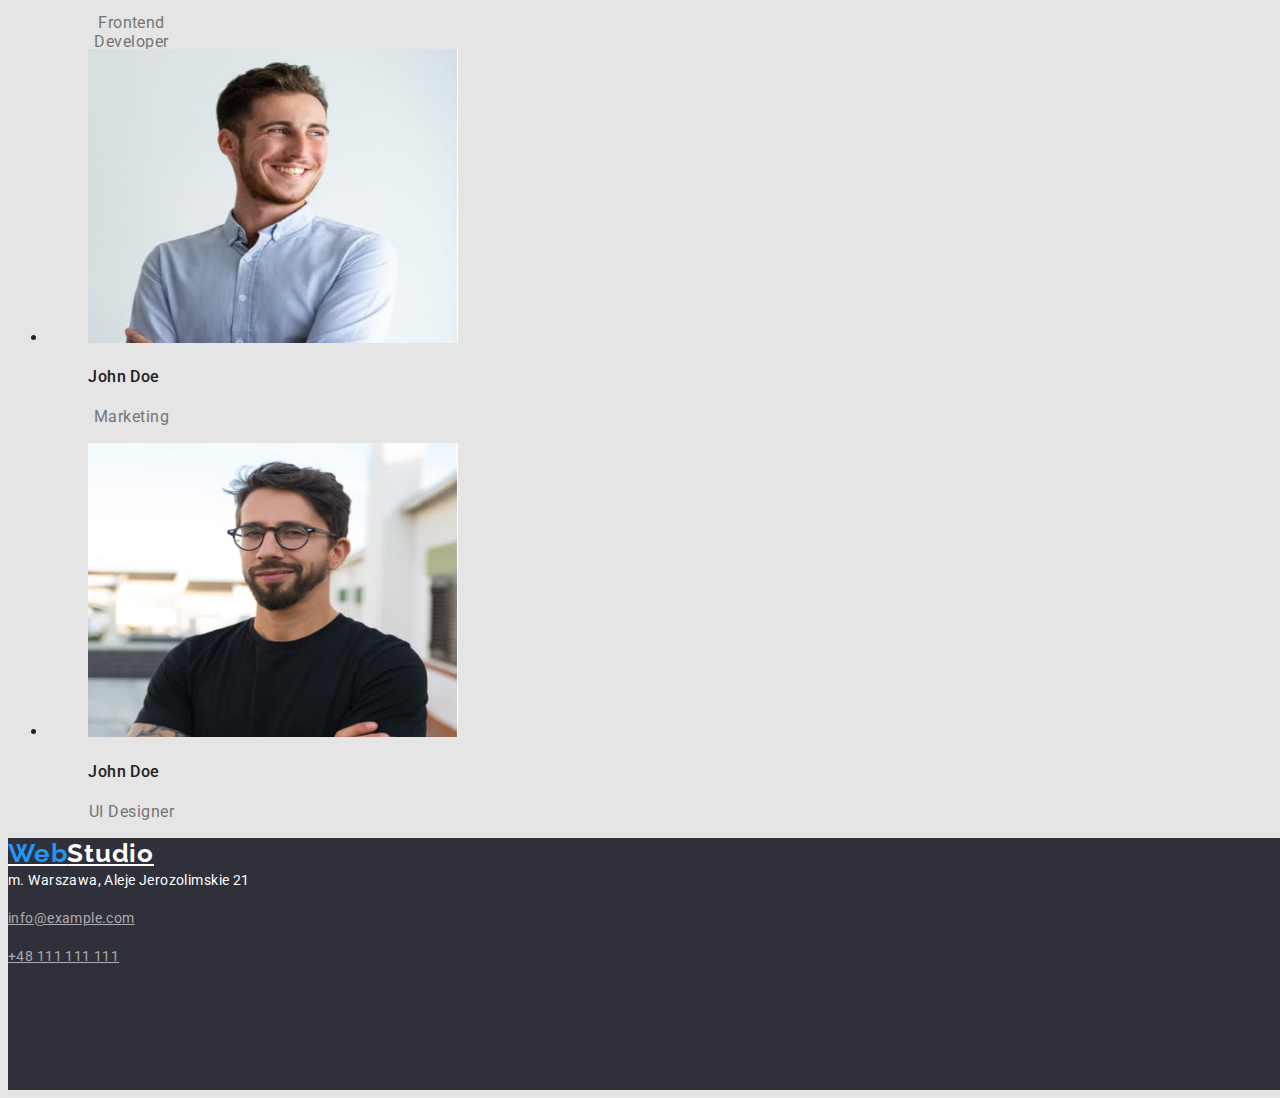
==== commit a78881d2: "working-on-line-height" ====
--- a/index.html
+++ b/index.html
@@ -47,7 +47,9 @@
         <h1 class="first-section-text">
           EFEKTYWNE ROZWIĄZANIA DLA WASZEGO BIZNESU
         </h1>
-        <button class="button-order" type="button">Zamów usługe</button>
+        <button class="links buttons button-order" type="button">
+          Zamów usługę
+        </button>
       </section>
       <section>
         <ul>
--- a/css/styles.css
+++ b/css/styles.css
@@ -24,7 +24,7 @@
   font-style: normal;
   font-weight: 700;
   font-size: 26px;
-  line-height: 31px;
+  line-height: 1.19;
   letter-spacing: 0.03em;
   color: var(--black);
 }
@@ -51,7 +51,7 @@
   font-style: normal;
   font-weight: 900;
   font-size: 44px;
-  line-height: 60px;
+  line-height: 1.36;
   text-align: center;
   letter-spacing: 0.06em;
   text-transform: uppercase;
@@ -66,7 +66,7 @@
   font-style: normal;
   font-weight: 700;
   font-size: 14px;
-  line-height: 16px;
+  line-height: 1.14;
   letter-spacing: 0.03em;
   text-transform: uppercase;
 }
@@ -79,7 +79,7 @@
   font-style: normal;
   font-weight: 400;
   font-size: 14px;
-  line-height: 24px;
+  line-height: 1.5;
   letter-spacing: 0.03em;
   color: var(--grey);
 }
@@ -92,7 +92,7 @@
   font-style: normal;
   font-weight: 700;
   font-size: 36px;
-  line-height: 42px;
+  line-height: 1.16;
   text-align: center;
   letter-spacing: 0.03em;
   padding: 10px 41px 10px 41px;
@@ -113,7 +113,7 @@
   font-style: normal;
   font-weight: 700;
   font-size: 36px;
-  line-height: 42px;
+  line-height: 1.16;
   text-align: center;
   letter-spacing: 0.03em;
   padding: 10px 41px 10px 41px;
@@ -127,7 +127,7 @@
   font-style: normal;
   font-weight: 500;
   font-size: 16px;
-  line-height: 19px;
+  line-height: 1.18;
   text-align: center;
   letter-spacing: 0.03em;
 }
@@ -140,7 +140,7 @@
   font-style: normal;
   font-weight: 400;
   font-size: 16px;
-  line-height: 19px;
+  line-height: 1.18;
   text-align: center;
   letter-spacing: 0.03em;
   color: var(--grey);
@@ -164,7 +164,7 @@
   font-style: normal;
   font-weight: 500;
   font-size: 14px;
-  line-height: 16px;
+  line-height: 1.14;
   letter-spacing: 0.02em;
   color: #212121;
 }
@@ -179,7 +179,7 @@
   font-style: normal;
   font-weight: 500;
   font-size: 14px;
-  line-height: 16px;
+  line-height: 1.14;
   letter-spacing: 0.02em;
   color: var(--grey);
 }
@@ -191,6 +191,9 @@
 .links:focus {
   color: var(--brand-color);
 }
+.buttons {
+  cursor: pointer;
+}
 .button-all {
   color: var(--white);
   background: var(--brand-color);
@@ -234,6 +237,23 @@
   top: 174px;
   border-radius: 4px;
 }
+.projects {
+  font-family: 'Roboto';
+  font-style: normal;
+  font-weight: 700;
+  font-size: 18px;
+  line-height: 2;
+  letter-spacing: 0.06em;
+}
+.project-sections {
+  color: var(--grey);
+  font-family: 'Roboto';
+  font-style: normal;
+  font-weight: 400;
+  font-size: 16px;
+  line-height: 1.87;
+  letter-spacing: 0.03em;
+}
 .background-footer {
   width: 1600px;
   height: 252px;
@@ -246,7 +266,7 @@
   font-style: normal;
   font-weight: 700;
   font-size: 26px;
-  line-height: 31px;
+  line-height: 1.19;
   letter-spacing: 0.03em;
   color: var(--white);
 }
@@ -260,7 +280,7 @@
   top: 1739px;
   font-weight: 400;
   font-size: 14px;
-  line-height: 24px;
+  line-height: 1.71;
   letter-spacing: 0.03em;
 }
 .link-contact-footer {
@@ -268,7 +288,7 @@
   font-style: normal;
   font-weight: 400;
   font-size: 14px;
-  line-height: 24px;
+  line-height: 1.71;
 
   letter-spacing: 0.03em;
 
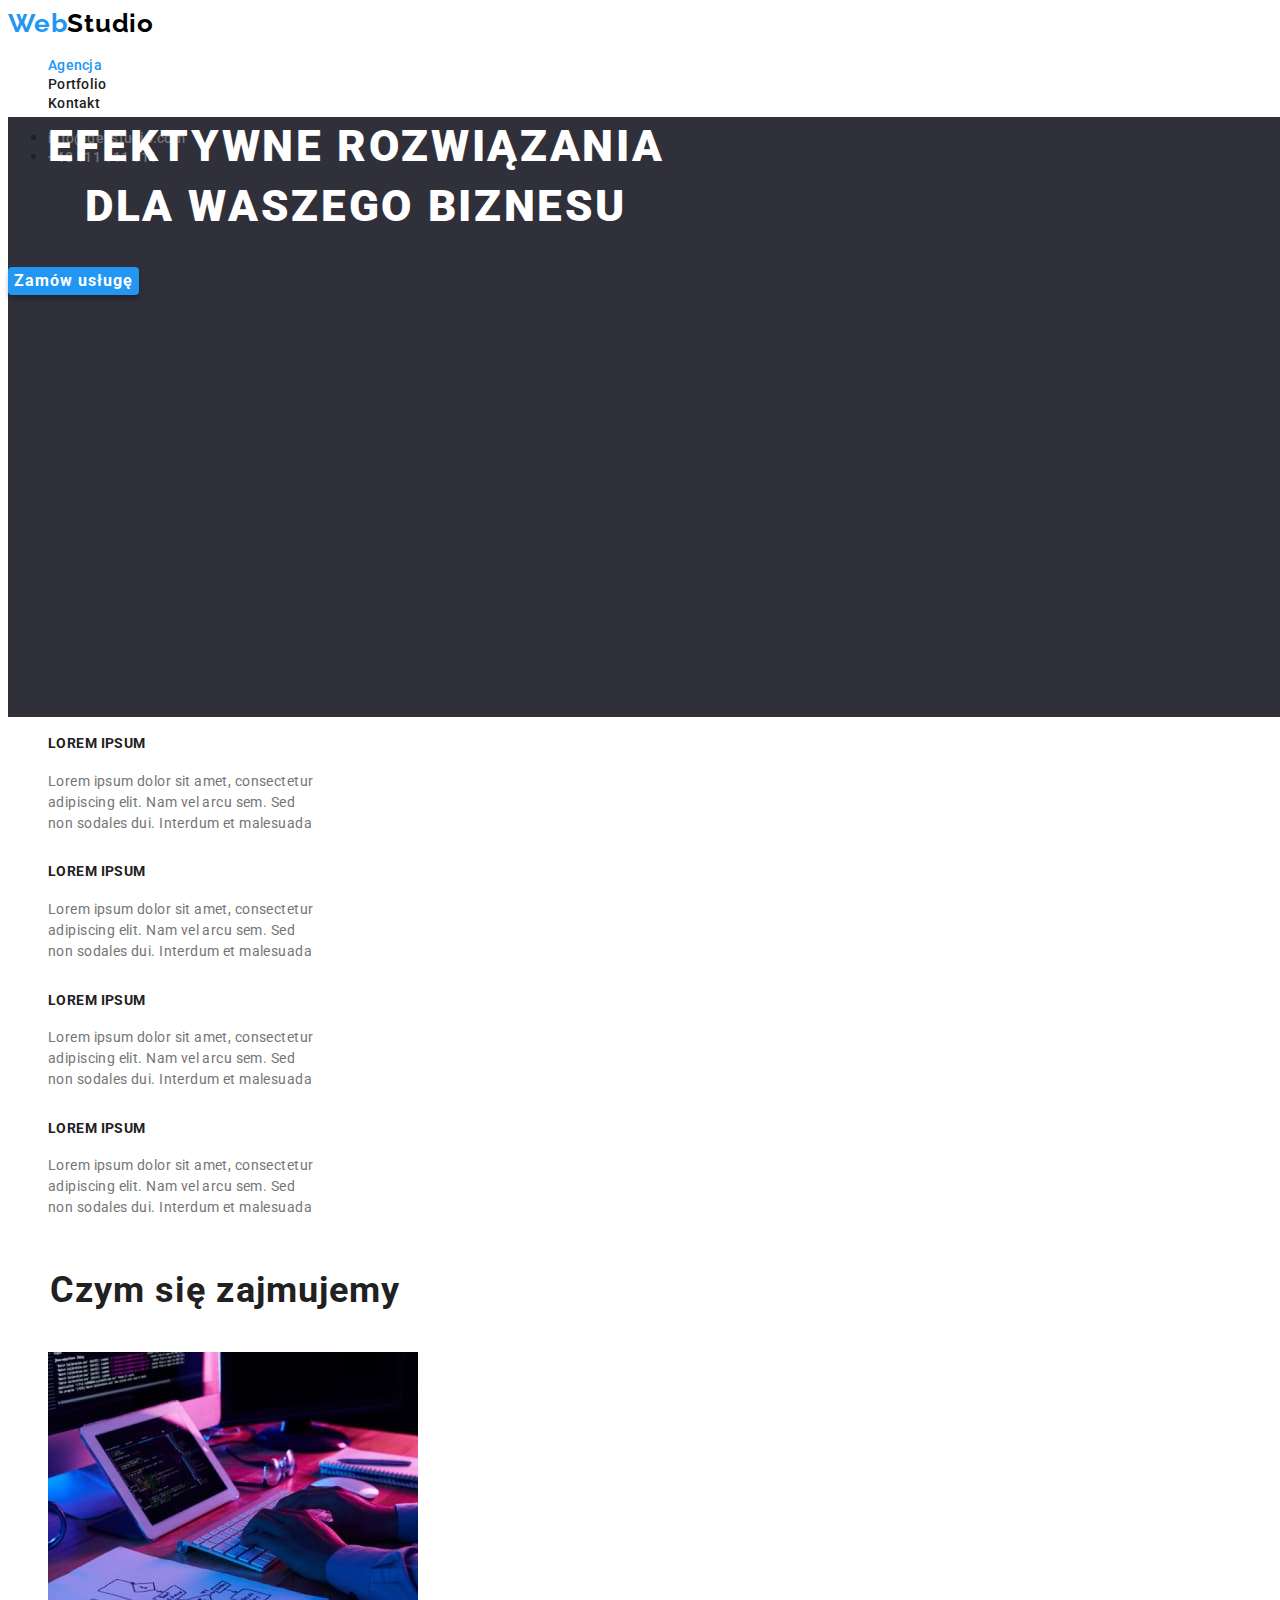
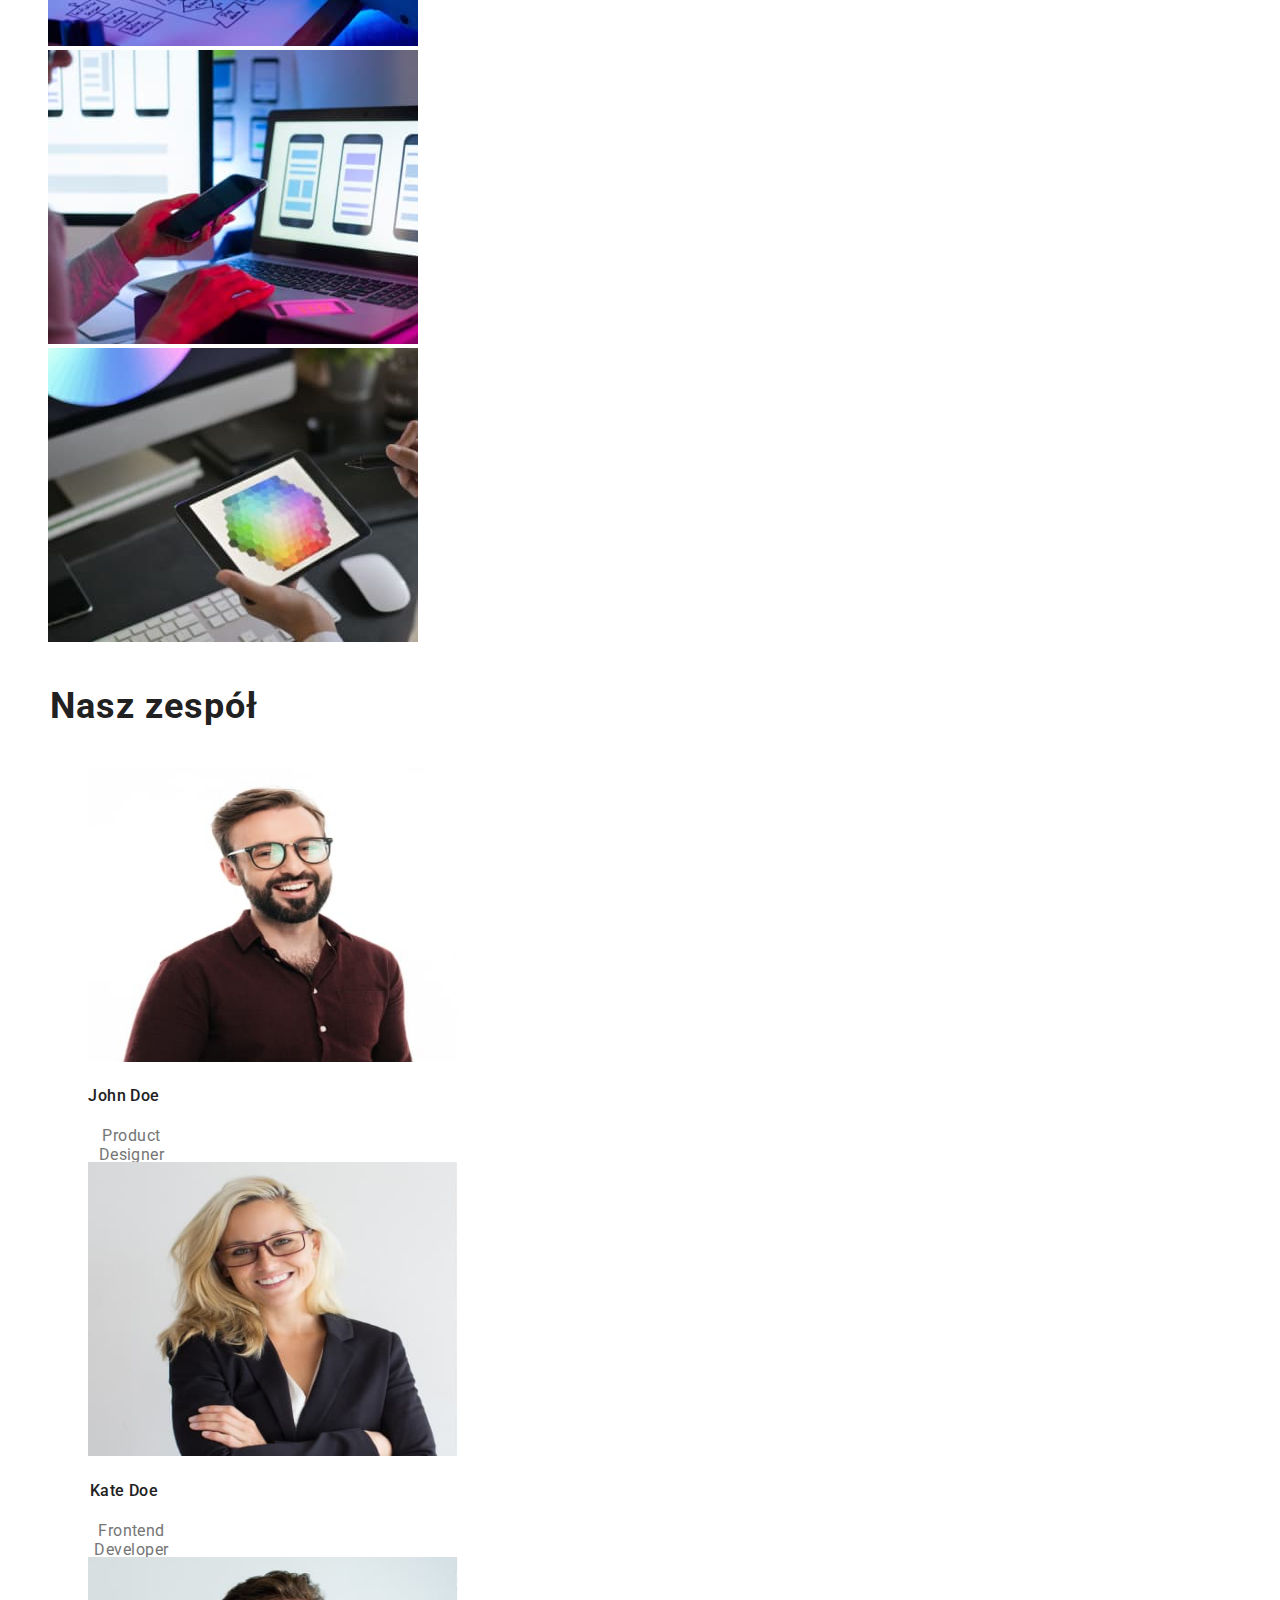
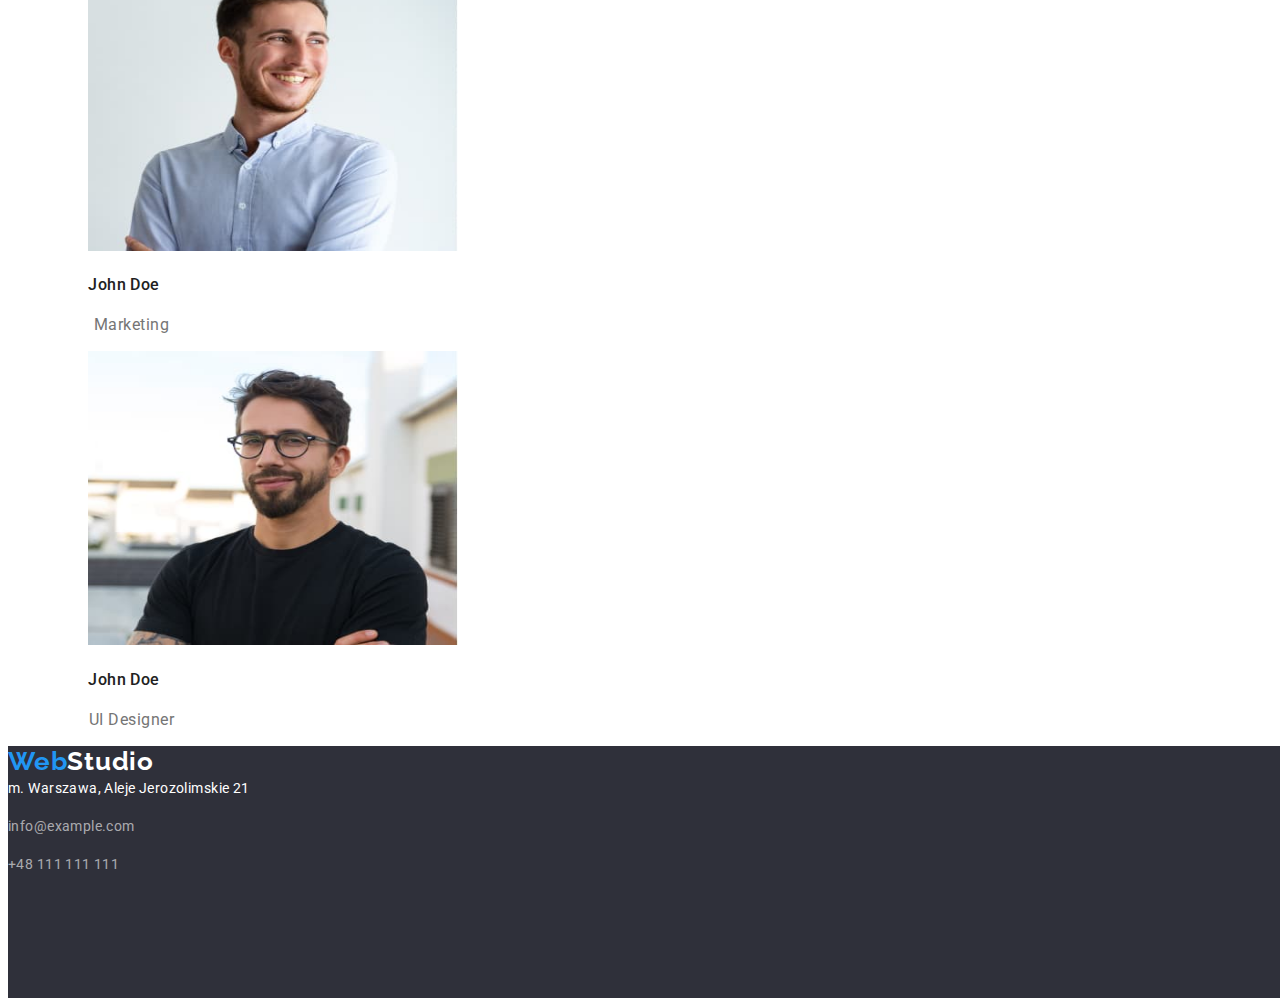
==== commit 5062010b: "changes-according-to-mentor-part1" ====
--- a/index.html
+++ b/index.html
@@ -19,7 +19,7 @@
         ><span class="logotype-web">Web</span>Studio</a
       >
       <nav>
-        <ul>
+        <ul class="dots">
           <li>
             <a class="link link-index links" href="./index.html">Agencja</a>
           </li>
@@ -52,7 +52,7 @@
         </button>
       </section>
       <section>
-        <ul>
+        <ul class="dots">
           <li>
             <h4 class="second-section-haeding">LOREM IPSUM</h4>
             <p class="second-section-text">
@@ -84,7 +84,7 @@
           </li>
         </ul>
         <h2 class="second-section-second-text">Czym się zajmujemy</h2>
-        <ul>
+        <ul class="dots">
           <li>
             <img
               src="images/img1.jpg"
@@ -113,7 +113,7 @@
       </section>
       <section>
         <h2 class="third-section-heading">Nasz zespół</h2>
-        <ul>
+        <ul class="dots">
           <li>
             <figure>
               <img
--- a/css/styles.css
+++ b/css/styles.css
@@ -1,7 +1,6 @@
 body {
   font-family: 'Roboto', 'Raleway', sans-serif;
   color: #212121;
-  background: #e5e5e5;
 }
 :root {
   --brand-color: #2196f3;
@@ -14,7 +13,7 @@
 }
 .background-header {
   width: 1600px;
-  height: 160px;
+  height: 80px;
   left: 0px;
   top: 0px;
   background-color: var(--white);
@@ -168,6 +167,9 @@
   letter-spacing: 0.02em;
   color: #212121;
 }
+.links {
+  text-decoration: inherit;
+}
 .link-portfolio {
   color: var(--brand-color);
 }
@@ -294,3 +296,6 @@
 
   color: var(--white-grey);
 }
+.dots {
+  list-style: none;
+}
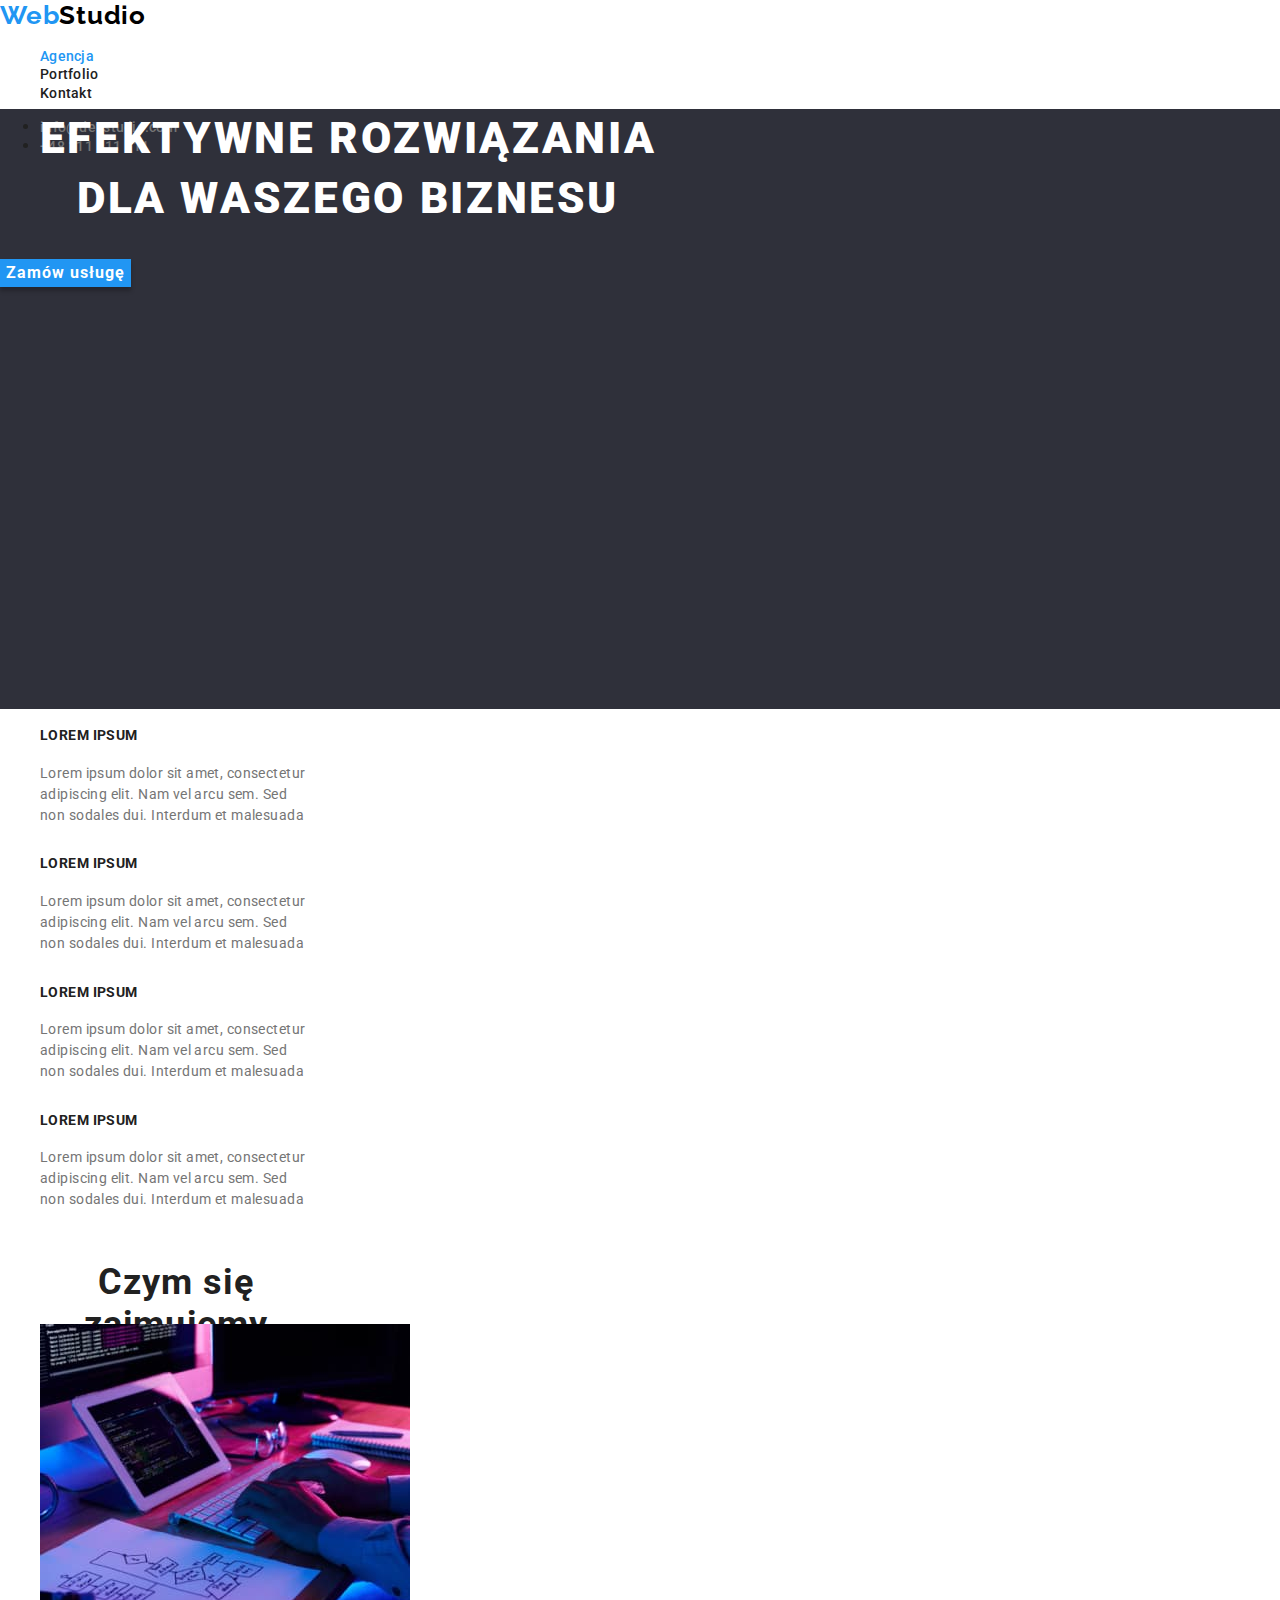
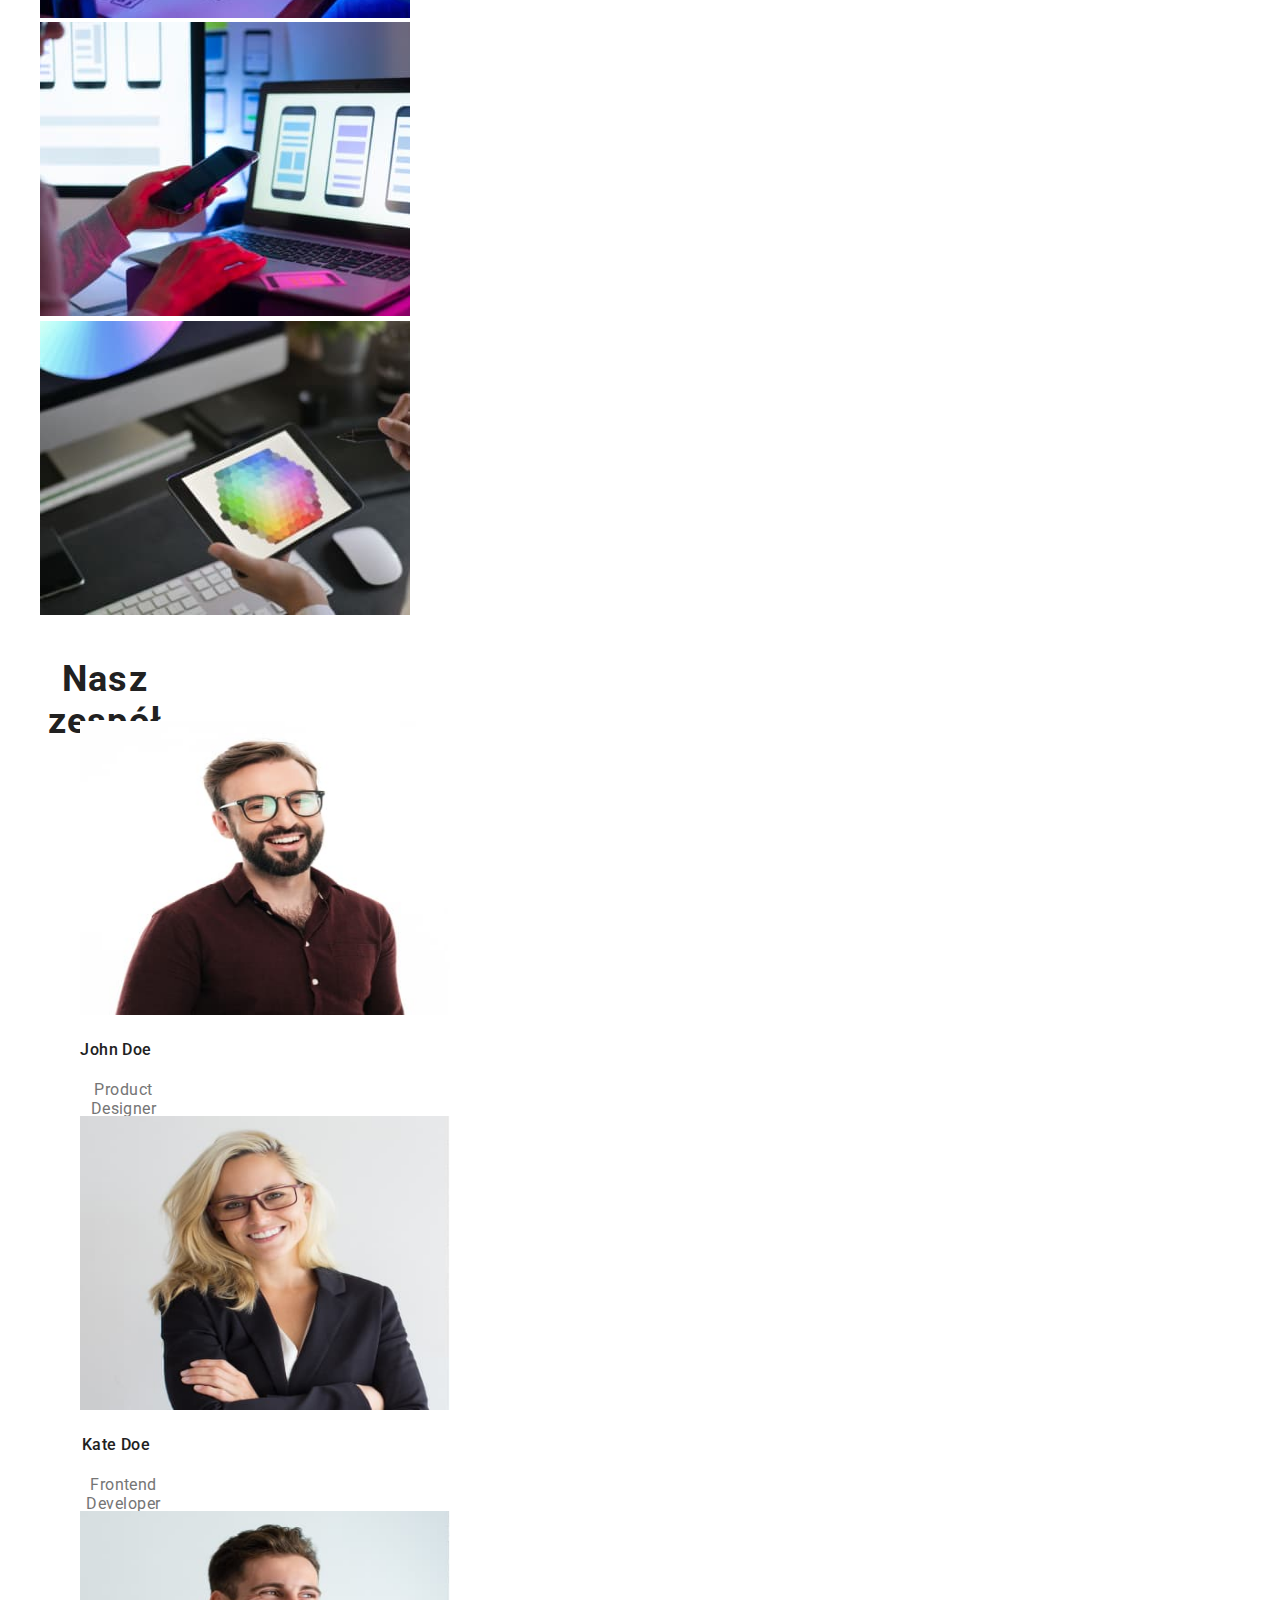
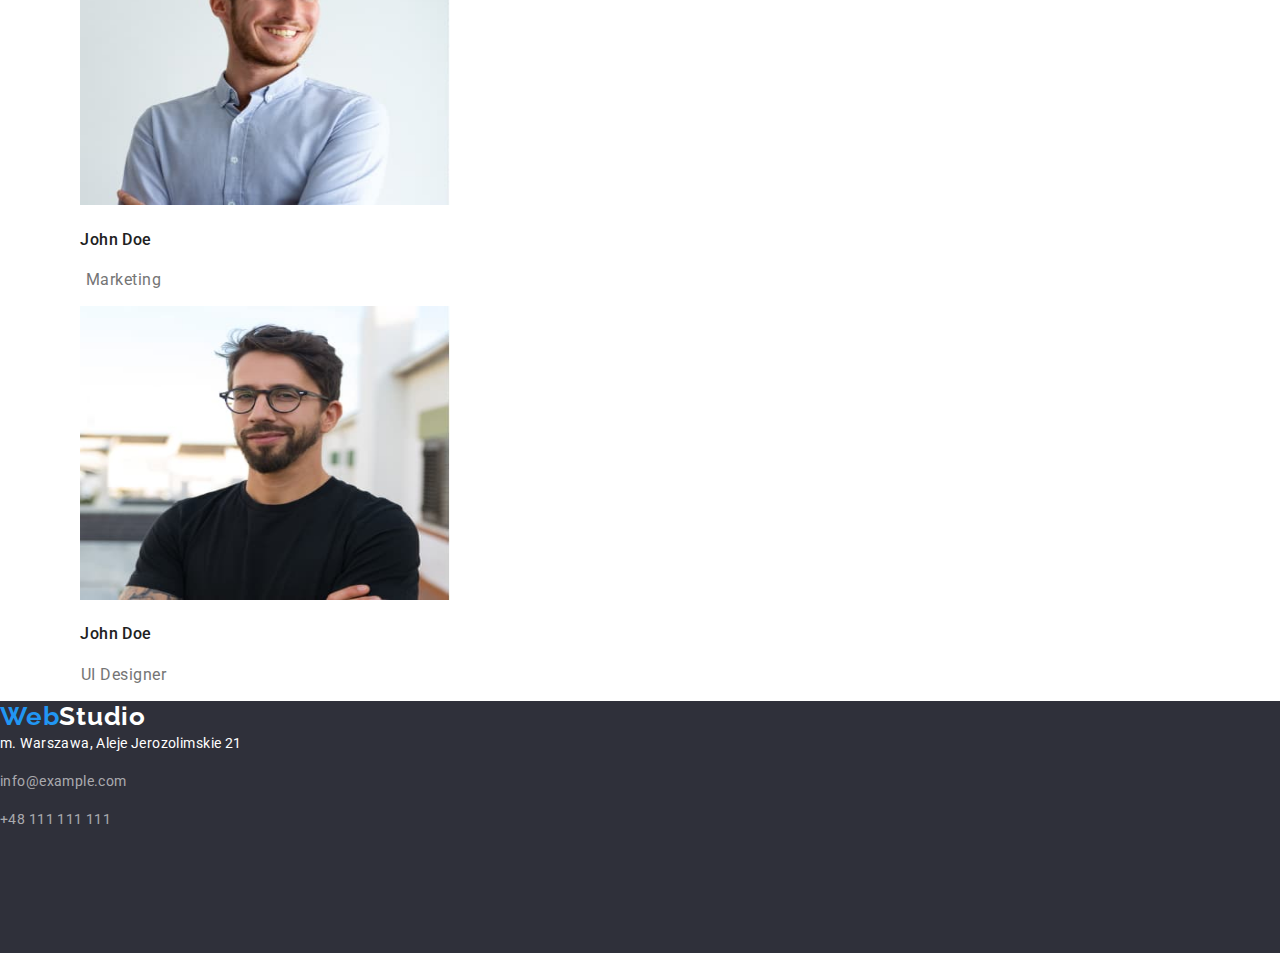
==== commit aa2065d5: "changes-according-to-mentor-part2" ====
--- a/index.html
+++ b/index.html
@@ -5,6 +5,10 @@
     <meta http-equiv="X-UA-Compatible" content="IE=edge" />
     <meta name="viewport" content="width=device-width, initial-scale=1.0" />
     <title>Web Studio</title>
+    <link
+      rel="stylesheet"
+      href="https://cdnjs.cloudflare.com/ajax/libs/modern-normalize/1.0.0/modern-normalize.min.css"
+    />
     <link rel="stylesheet" href="./css/styles.css" />
     <link rel="preconnect" href="https://fonts.googleapis.com" />
     <link rel="preconnect" href="https://fonts.gstatic.com" crossorigin />
@@ -15,7 +19,7 @@
   </head>
   <body>
     <header class="background-header">
-      <a class="links logotype-webstudio-header" href="#"
+      <a class="logotype-webstudio-header" href="#"
         ><span class="logotype-web">Web</span>Studio</a
       >
       <nav>
@@ -47,9 +51,7 @@
         <h1 class="first-section-text">
           EFEKTYWNE ROZWIĄZANIA DLA WASZEGO BIZNESU
         </h1>
-        <button class="links buttons button-order" type="button">
-          Zamów usługę
-        </button>
+        <button class="button-order" type="button">Zamów usługę</button>
       </section>
       <section>
         <ul class="dots">
@@ -174,7 +176,7 @@
       </section>
     </main>
     <footer class="background-footer">
-      <a class="links logotype-webstudio-footer" href="#"
+      <a class="logotype-webstudio-footer" href="#"
         ><span class="logotype-web">Web</span>Studio</a
       >
       <address class="address">
--- a/css/styles.css
+++ b/css/styles.css
@@ -19,6 +19,7 @@
   background-color: var(--white);
 }
 .logotype-webstudio-header {
+  text-decoration: inherit;
   font-family: 'Raleway';
   font-style: normal;
   font-weight: 700;
@@ -26,6 +27,9 @@
   line-height: 1.19;
   letter-spacing: 0.03em;
   color: var(--black);
+}
+.logotype-webstudio-header:hover {
+  color: none;
 }
 .logotype-web {
   width: 145px;
@@ -147,7 +151,6 @@
 .button-order {
   background: var(--brand-color);
   border: var(--brand-color);
-  border-radius: 4px;
   box-shadow: 0px 4px 4px rgba(0, 0, 0, 0.25);
   color: var(--white);
   cursor: pointer;
@@ -159,6 +162,10 @@
   text-align: center;
   letter-spacing: 0.06em;
 }
+.button-order:hover,
+.button-order:focus {
+  color: none;
+}
 .link {
   font-style: normal;
   font-weight: 500;
@@ -187,7 +194,8 @@
 }
 .buttons:hover,
 .buttons:focus {
-  border-color: var(--brand-color);
+  background-color: var(--brand-color);
+  color: var(--white);
 }
 .links:hover,
 .links:focus {
@@ -197,15 +205,13 @@
   cursor: pointer;
 }
 .button-all {
-  color: var(--white);
-  background: var(--brand-color);
+  background: var(--less-white);
   width: 121px;
   height: 38px;
   left: 510px;
   top: 174px;
   box-shadow: 0px 3px 1px rgba(0, 0, 0, 0.1), 0px 1px 2px rgba(0, 0, 0, 0.08),
     0px 2px 2px rgba(0, 0, 0, 0.12);
-  border-radius: 4px;
 }
 .button-pages {
   background-color: var(--less-white);
@@ -213,7 +219,6 @@
   height: 38px;
   left: 639px;
   top: 174px;
-  border-radius: 4px;
 }
 .button-aplications {
   background-color: var(--less-white);
@@ -221,7 +226,6 @@
   height: 38px;
   left: 740px;
   top: 174px;
-  border-radius: 4px;
 }
 .button-design {
   background-color: var(--less-white);
@@ -229,7 +233,6 @@
   height: 38px;
   left: 862px;
   top: 174px;
-  border-radius: 4px;
 }
 .button-marketing {
   background-color: var(--less-white);
@@ -237,7 +240,6 @@
   height: 38px;
   left: 961px;
   top: 174px;
-  border-radius: 4px;
 }
 .projects {
   font-family: 'Roboto';
@@ -264,6 +266,7 @@
   background-color: var(--less-black);
 }
 .logotype-webstudio-footer {
+  text-decoration: inherit;
   font-family: 'Raleway';
   font-style: normal;
   font-weight: 700;
@@ -271,6 +274,9 @@
   line-height: 1.19;
   letter-spacing: 0.03em;
   color: var(--white);
+}
+.logotype-webstudio-footer:hover {
+  color: none;
 }
 .address {
   color: var(--white);
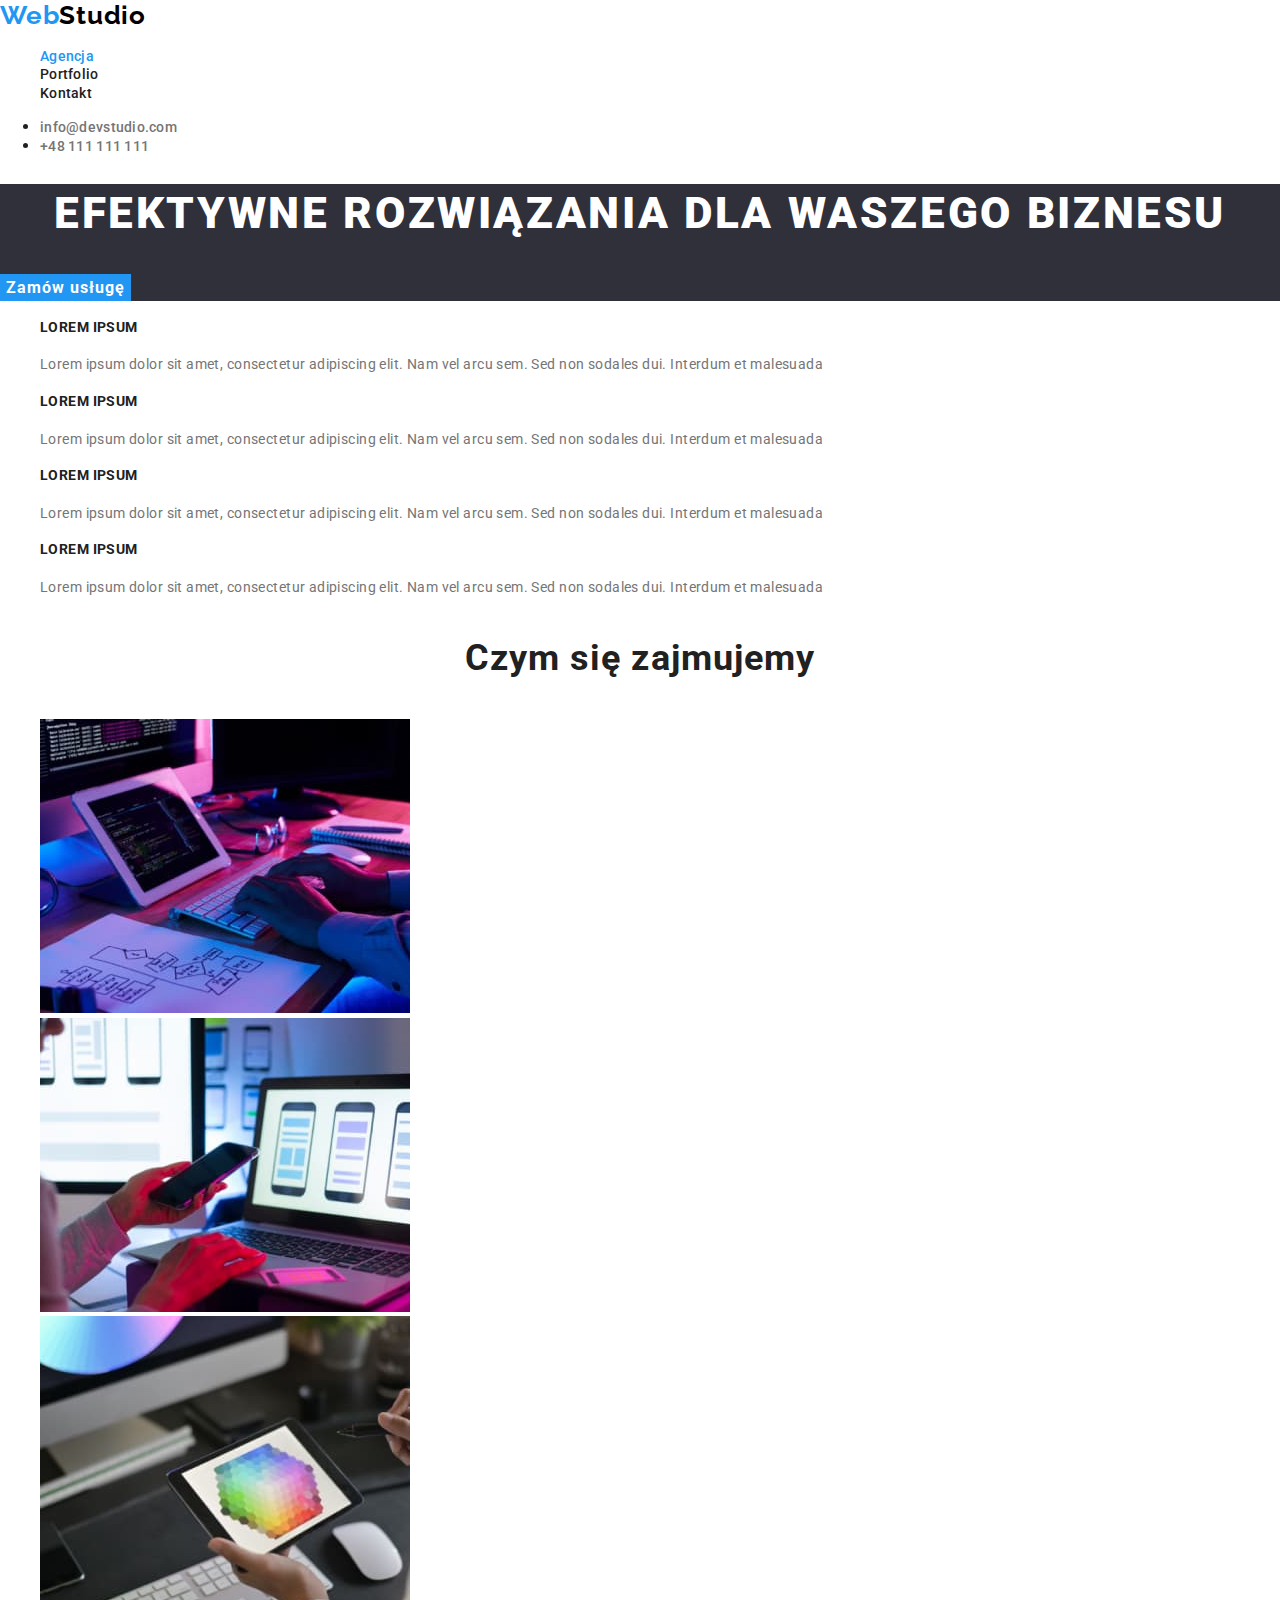
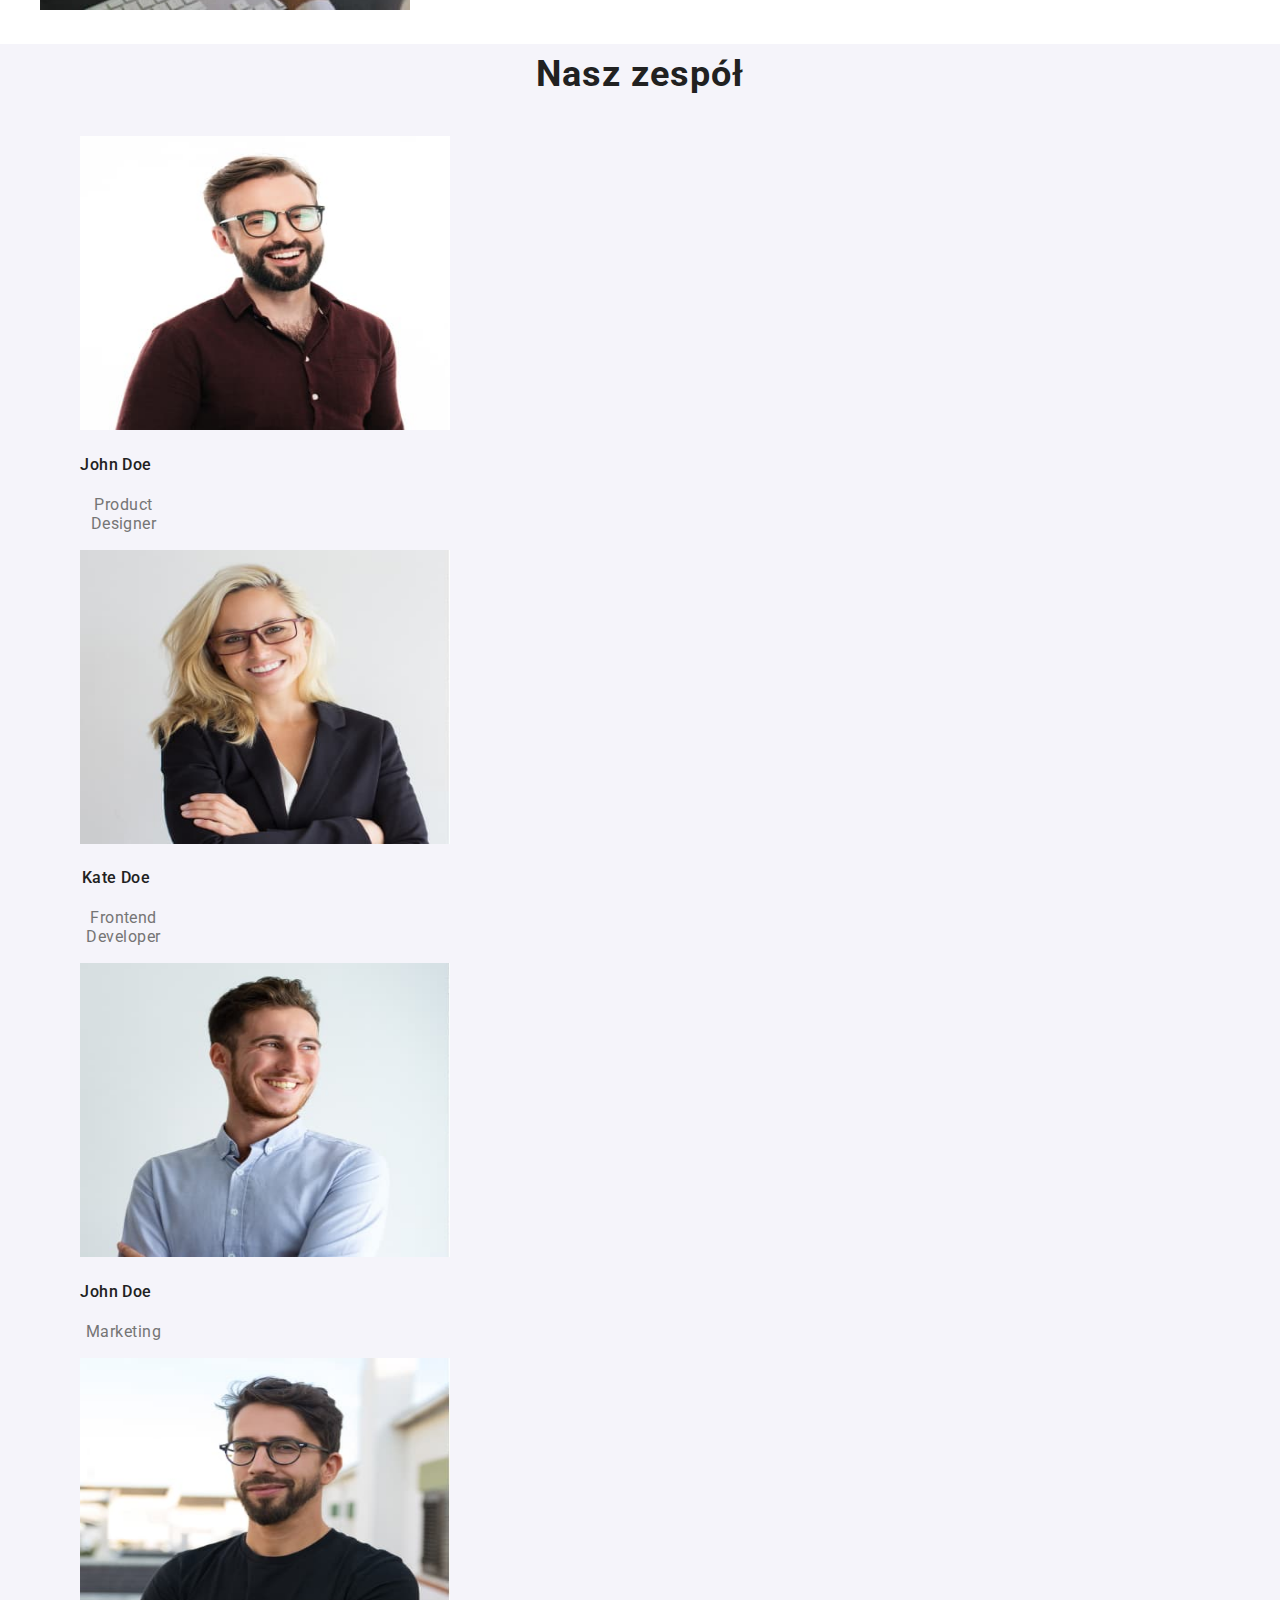
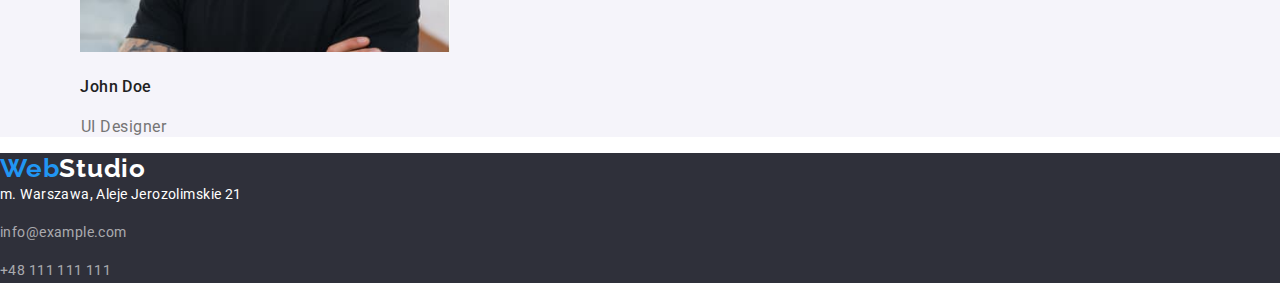
==== commit aca60059: "changes-according-to-mentor-part3" ====
--- a/index.html
+++ b/index.html
@@ -113,7 +113,7 @@
           </li>
         </ul>
       </section>
-      <section>
+      <section class="third-section">
         <h2 class="third-section-heading">Nasz zespół</h2>
         <ul class="dots">
           <li>
--- a/css/styles.css
+++ b/css/styles.css
@@ -12,10 +12,6 @@
   --less-white: #f5f4fa;
 }
 .background-header {
-  width: 1600px;
-  height: 80px;
-  left: 0px;
-  top: 0px;
   background-color: var(--white);
 }
 .logotype-webstudio-header {
@@ -32,24 +28,12 @@
   color: none;
 }
 .logotype-web {
-  width: 145px;
-  height: 31px;
-  left: 215px;
-  top: 24px;
   color: var(--brand-color);
 }
 .first-section-index {
   background-color: var(--less-black);
-  width: 1600px;
-  height: 600px;
-  left: 0px;
-  top: 80px;
 }
 .first-section-text {
-  width: 696px;
-  height: 120px;
-  left: 452px;
-  top: 280px;
   font-family: 'Roboto';
   font-style: normal;
   font-weight: 900;
@@ -61,10 +45,6 @@
   color: var(--white);
 }
 .second-section-haeding {
-  width: 270px;
-  height: 16px;
-  left: 515px;
-  top: 774px;
   font-family: 'Roboto';
   font-style: normal;
   font-weight: 700;
@@ -74,10 +54,6 @@
   text-transform: uppercase;
 }
 .second-section-text {
-  width: 270px;
-  height: 75px;
-  left: 215px;
-  top: 800px;
   font-family: 'Roboto';
   font-style: normal;
   font-weight: 400;
@@ -87,10 +63,6 @@
   color: var(--grey);
 }
 .second-section-second-text {
-  width: 352px;
-  height: 42px;
-  left: 624px;
-  top: 969px;
   font-family: 'Roboto';
   font-style: normal;
   font-weight: 700;
@@ -101,17 +73,9 @@
   padding: 10px 41px 10px 41px;
 }
 .third-section {
-  width: 1600px;
-  height: 648px;
-  left: 0px;
-  top: 1449px;
   background-color: var(--less-white);
 }
 .third-section-heading {
-  width: 210px;
-  height: 42px;
-  left: 695px;
-  top: 1543px;
   font-family: 'Roboto';
   font-style: normal;
   font-weight: 700;
@@ -123,9 +87,6 @@
 }
 .third-section-heading-text {
   width: 72px;
-  height: 19px;
-  left: 314px;
-  top: 1925px;
   font-family: 'Roboto';
   font-style: normal;
   font-weight: 500;
@@ -136,9 +97,6 @@
 }
 .third-section-job-titles {
   width: 87px;
-  height: 19px;
-  left: 1207px;
-  top: 1954px;
   font-family: 'Roboto';
   font-style: normal;
   font-weight: 400;
@@ -150,8 +108,6 @@
 }
 .button-order {
   background: var(--brand-color);
-  border: var(--brand-color);
-  box-shadow: 0px 4px 4px rgba(0, 0, 0, 0.25);
   color: var(--white);
   cursor: pointer;
   font-family: 'roboto';
@@ -161,6 +117,7 @@
   align-items: center;
   text-align: center;
   letter-spacing: 0.06em;
+  border: none;
 }
 .button-order:hover,
 .button-order:focus {
@@ -203,43 +160,22 @@
 }
 .buttons {
   cursor: pointer;
+  border: none;
 }
 .button-all {
   background: var(--less-white);
-  width: 121px;
-  height: 38px;
-  left: 510px;
-  top: 174px;
-  box-shadow: 0px 3px 1px rgba(0, 0, 0, 0.1), 0px 1px 2px rgba(0, 0, 0, 0.08),
-    0px 2px 2px rgba(0, 0, 0, 0.12);
 }
 .button-pages {
   background-color: var(--less-white);
-  width: 93px;
-  height: 38px;
-  left: 639px;
-  top: 174px;
 }
 .button-aplications {
   background-color: var(--less-white);
-  width: 114px;
-  height: 38px;
-  left: 740px;
-  top: 174px;
 }
 .button-design {
   background-color: var(--less-white);
-  width: 91px;
-  height: 38px;
-  left: 862px;
-  top: 174px;
 }
 .button-marketing {
   background-color: var(--less-white);
-  width: 121px;
-  height: 38px;
-  left: 961px;
-  top: 174px;
 }
 .projects {
   font-family: 'Roboto';
@@ -259,10 +195,6 @@
   letter-spacing: 0.03em;
 }
 .background-footer {
-  width: 1600px;
-  height: 252px;
-  left: 0px;
-  top: 1628px;
   background-color: var(--less-black);
 }
 .logotype-webstudio-footer {
@@ -282,8 +214,6 @@
   color: var(--white);
   font-family: 'Roboto';
   font-style: normal;
-  width: 247px;
-  height: 21px;
   left: 215px;
   top: 1739px;
   font-weight: 400;
@@ -297,9 +227,7 @@
   font-weight: 400;
   font-size: 14px;
   line-height: 1.71;
-
-  letter-spacing: 0.03em;
-
+  letter-spacing: 0.03em;
   color: var(--white-grey);
 }
 .dots {
